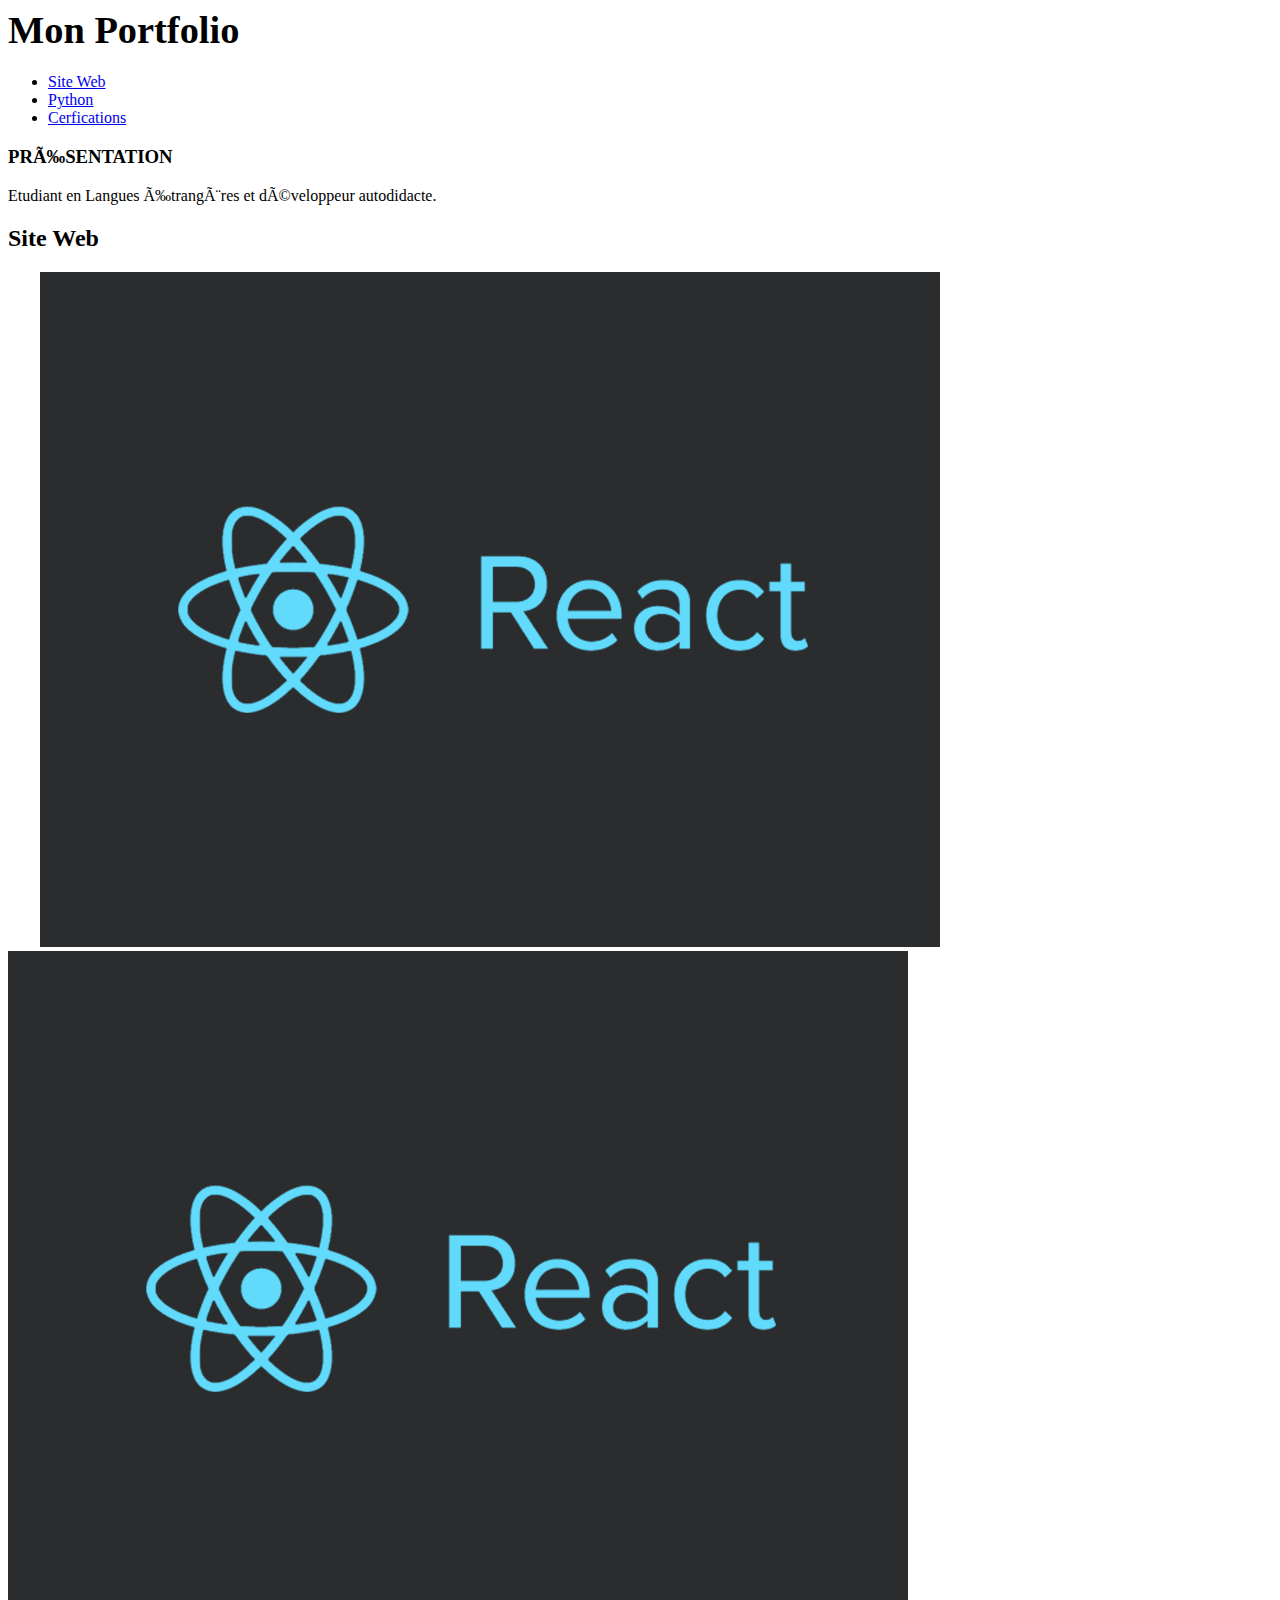
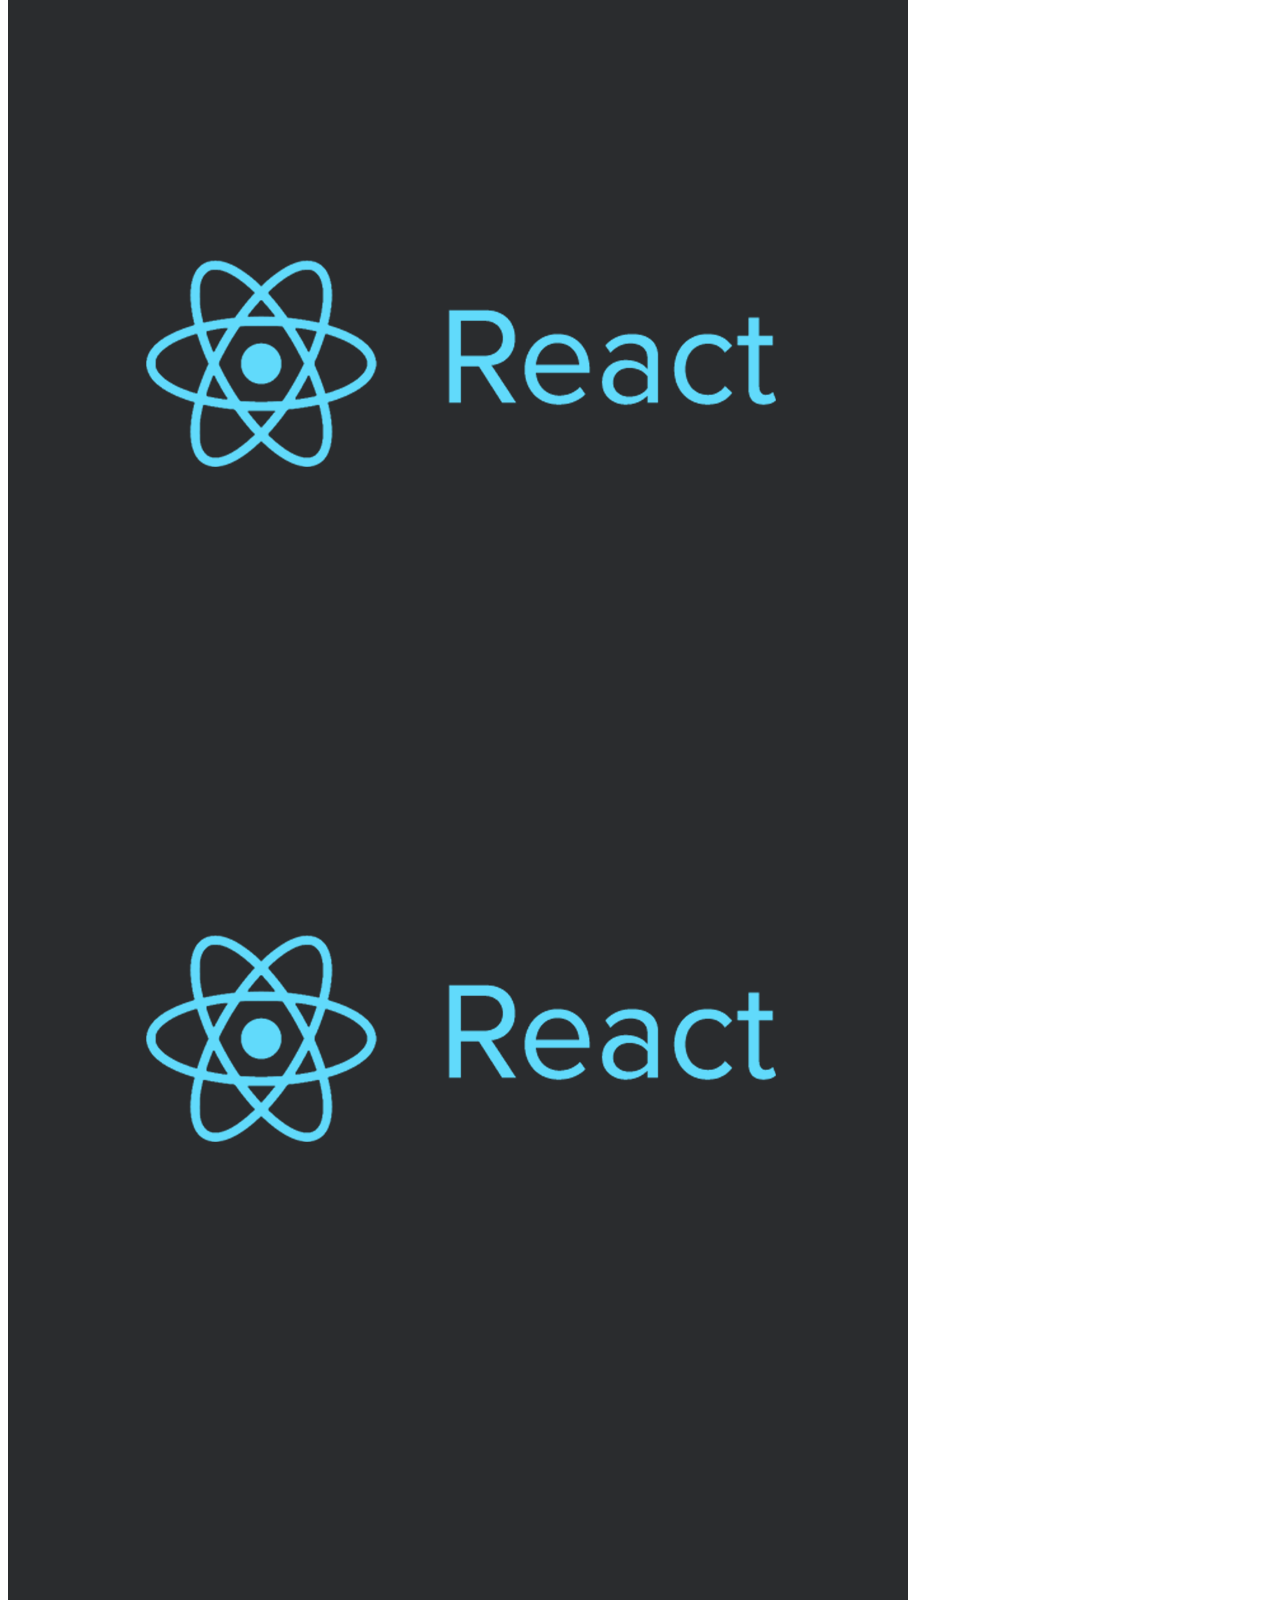
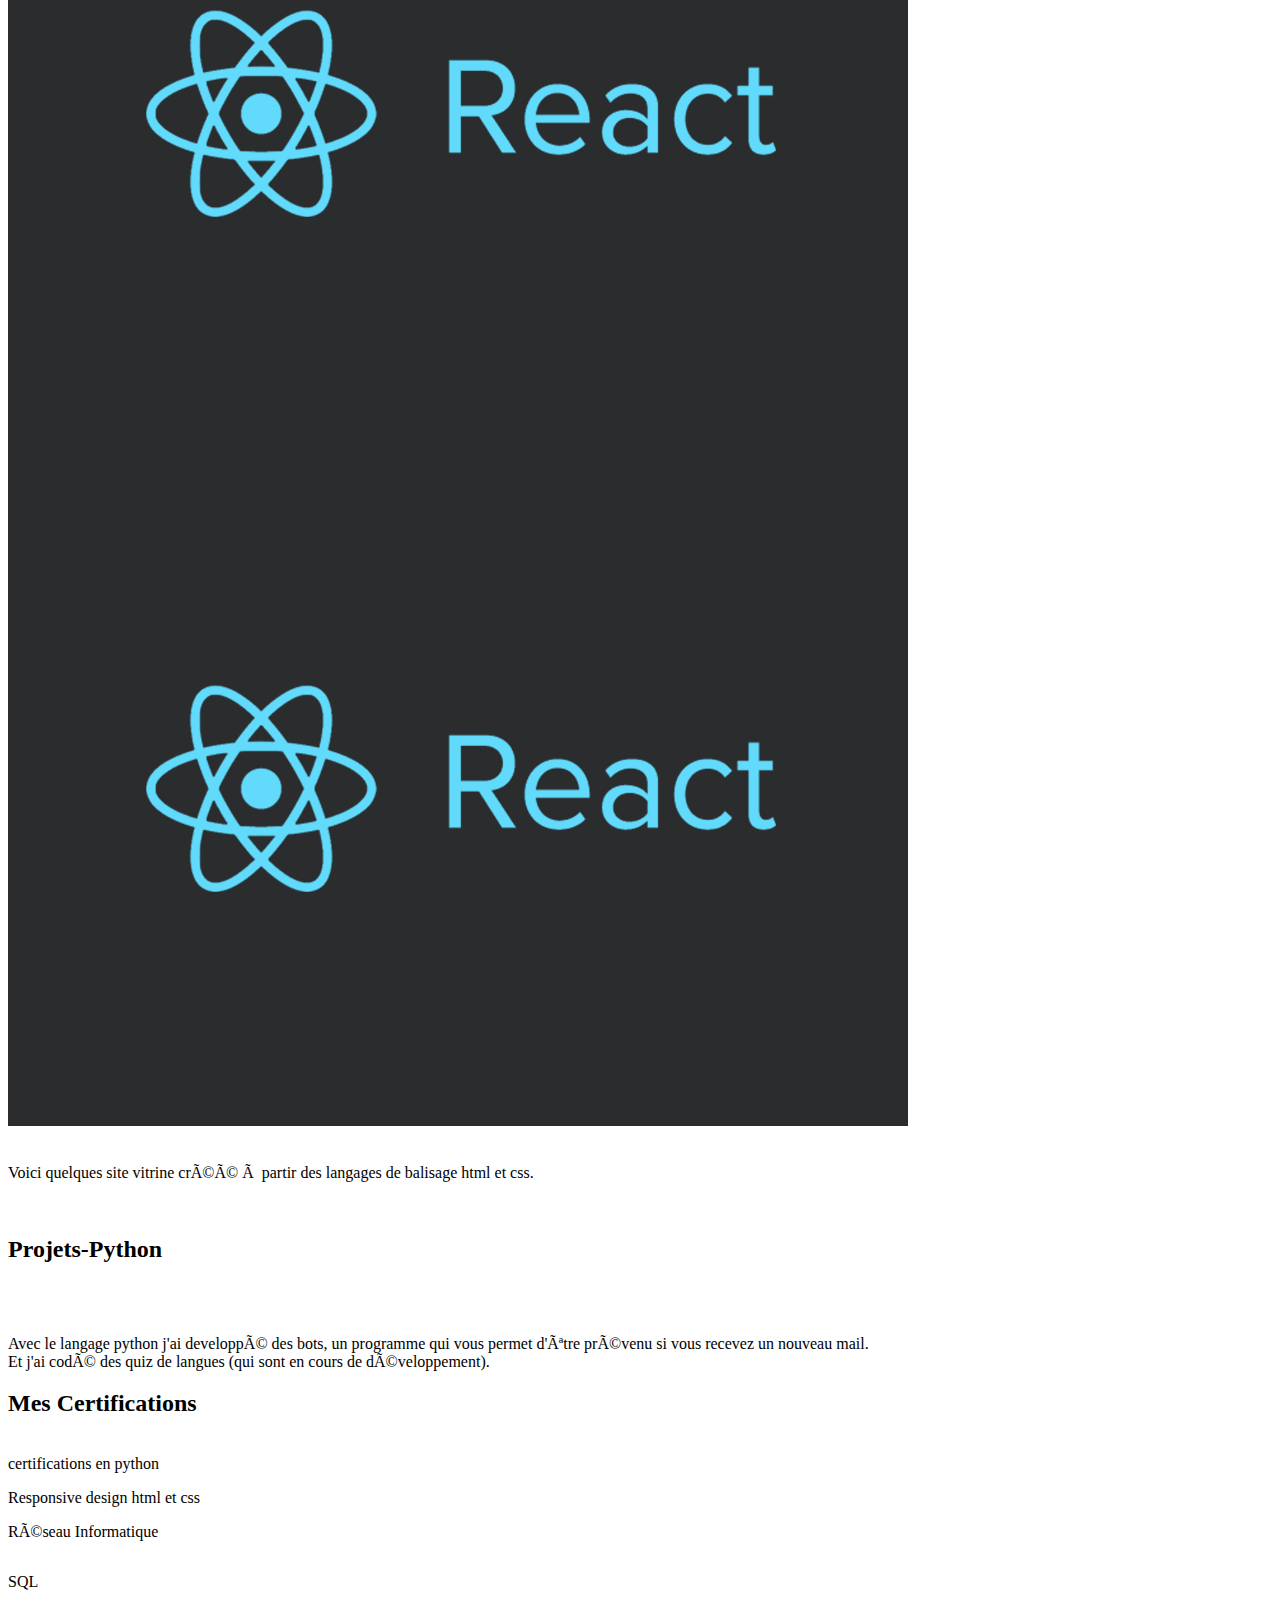
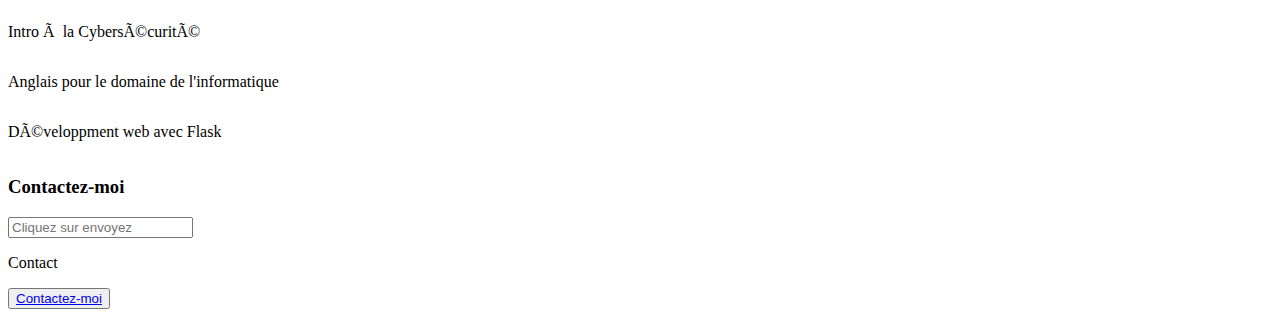
==== index.html @ ebfb27ee "Update index.html" ====
<!DOCTYPE html lang="fr">
  <head>
    <link rel="stylesheet" href="style.css"
    <meta charset="utf-8">
    <link rel="preconnect" href="https://fonts.googleapis.com">
    <link rel="preconnect" href="https://fonts.gstatic.com" crossorigin>
    <h1 id="titre"><big><strong>Mon Portfolio</strong></big></h1>
  </head>
 
   <nav id="navbar">
    <ul>
      <li class="item"><a href="#site-web">Site Web</a></li>
      <li class="item"><a href="#projets-python">Python</a></li>
      <li class="item"><a href="#certifications">Cerfications</a></li>
    </ul>
  </nav>
  </header>
  <body>

  <section class="intro">
    <h3>PRÉSENTATION</h3>
    <p>Etudiant en Langues Étrangères et développeur autodidacte.<br />
   </p>
  </section>
   
  <section>

  <div>
   <h2 id="site-web">Site Web</h2>
    <a href="site CV/index.html"><img src="htmlcss.png" alt=""/></a>
   <a href="Tourisme-Paris/index.html"><img src="htmlcss.png" alt=""/></a>
   <a href="vacances/index.html"><img src="htmlcss.png" alt=""/></a>
   <a href="Magasin/index.html"><img src="htmlcss.png" alt=""/></a>
   <a href="Tourismo Mexico/index.html"><img src="htmlcss.png" alt=""/></a>
   <a href="https://monumentoshispanos.000webhostapp.com/"><img src="htmlcss.png" alt=""/></a>
    <a href="US Tourism/index.html"><img src="htmlcss.png" alt=""/></a>
    <a href="petition_html_css/index.html"><img src="htmlcss.png" alt=""/></a>

    <a href="https://github.com/armadne/1_to_do_list_JS_REACT"><img src="react.png"/></a>
    <a href="https://github.com/armadne/2_petition_js_simple_react"><img src="react.png"/></a>
    <a href="https://github.com/armadne/3_Register_class_React_JS"><img src="react.png"/></a>
    <a href="https://github.com/armadne/4_forum_chat_js_react"><img src="react.png"/></a>
    <a href="https://github.com/armadne/5_reserver_salle_de_travail"><img src="react.png"/></a>
    <a href="https://github.com/armadne/6_authentification_react_JS"><img src="react.png"/></a>

    
     <a href="https://github.com/armadne/petition_php"><img src="php_img_1.jpg" alt=""/></a>
     <a href="https://github.com/armadne/site_quiz_php"><img src="php_img_1.jpg" alt=""/></a>
    
   <p> <strong></strong><br/>
Voici quelques site vitrine créé à partir des langages de balisage html et css.<br/>
 </p><br/>
    
  </div>

  <div>
   <h2 id="projets-python">Projets-Python</h2>
   <a href="generateur_mdp.py"><img src="python.jpg" alt=""/></a>
   <a href="direction_spanish-quiz.py"><img src="python.jpg" alt=""/></a>
   <a href="bot_louvre/louvre.py"><img src="python.jpg" alt=""/></a>
   <a href="bot_outlook/bot_outlook.py"><img src="python.jpg" alt=""/></a>
   <a href="bot_eiffel/Eiffel.py"><img src="python.jpg" alt=""/></a>
   <a href="https://github.com/armadne/quiz-russe"><img src="python.jpg" alt=""/></a>
   <a href="https://github.com/armadne/quiz_english"><img src="python.jpg" alt=""/></a>
   <a href=" https://github.com/armadne/easy_check_with_phone_number"><img src="python.jpg" alt=""/></a>

    
    <a href="https://github.com/armadne/astro_site"><img src="flask_img.png" alt=""/></a>
    <a href="https://github.com/armadne/flask_py_petition_fini"><img src="flask_img.png" alt=""/></a>
    <a href="https://github.com/armadne/quiz_python__flask_py_fini"><img src="flask_img.png" alt=""/></a>
    <a href="https://github.com/armadne/display_items_py_flask_fini"><img src="flask_img.png" alt=""/></a>
    <a href="https://github.com/armadne/book_work_room_py_flask_fini"><img src="flask_img.png" alt=""/></a>
    <a href="https://github.com/armadne/add_comments_py_flask_fini"><img src="flask_img.png" alt=""/></a>
      <a href="https://github.com/armadne/auth_py_flask_fini_with_css"><img src="flask_img.png" alt=""/></a>
    <a href="https://github.com/armadne/sitio_hispanohablantes"><img src="flask_img.png" alt=""/></a>
     
   <p> <strong></strong><br/>
Avec le langage python j'ai developpé des bots, un programme qui vous permet d'être prévenu si vous recevez un nouveau mail.<br/>
 Et j'ai codé des quiz de langues (qui sont en cours de développement).</br> 
</p>
  </div>

  <div>
   <h2 id="certifications">Mes Certifications</h2>
   <p> <strong></strong><br/>
 certifications en python</br></p>
<a href="python-bases-avancées.pdf"><img src="certif.jpg" alt=""/></a><br/>
    <a href="python_micro.pdf"><img src="certif.jpg" alt=""/></a><br/>
Responsive design html et css<br/>
<a href="htmlcss-certif.png"><img src="certif.jpg" alt=""/></a>
<p>Réseau Informatique</p>
<a href="ipv6.pdf"><img src="certif.jpg" alt=""/></a>
<p>SQL</p>
<a href="bc29b5c1-c541-4900-8bda-4e308a332d90.pdf"><img src="certif.jpg" alt=""/></a>
    <p>Intro à la Cybersécurité</p>
<a href="Introduction_to_Cybersecurity_Badge20230817-28-httla1.pdf
"><img src="certif.jpg" alt=""/></a>
        <p>Anglais pour le domaine de l'informatique</p>
<a href="English_for_IT_1_Badge20230816-30-axn0ec.pdf"><img src="certif.jpg" alt=""/></a>
    <p>Développment web avec Flask</p>
<a href="Diploma_Flask_Python.pdf"><img src="certif.jpg" alt=""/></a>

  </div>

 
  </body>

  <footer id="contact">
   <textara cols="30" rows="60"></textara>
     <h3 class="contact">Contactez-moi</h3>
     <form method="post" action="page.html">
       <input type="text" max-lenght="100" placeholder="Cliquez sur envoyez"/>
     </form>
     <p>Contact</p>
     <button type="submit"><a href="https://fr.linkedin.com/in/madane-aroul-22066327b?original_referer=https%3A%2F%2Fwww.google.com%2F">Contactez-moi</a></button>
  </footer>
</html>
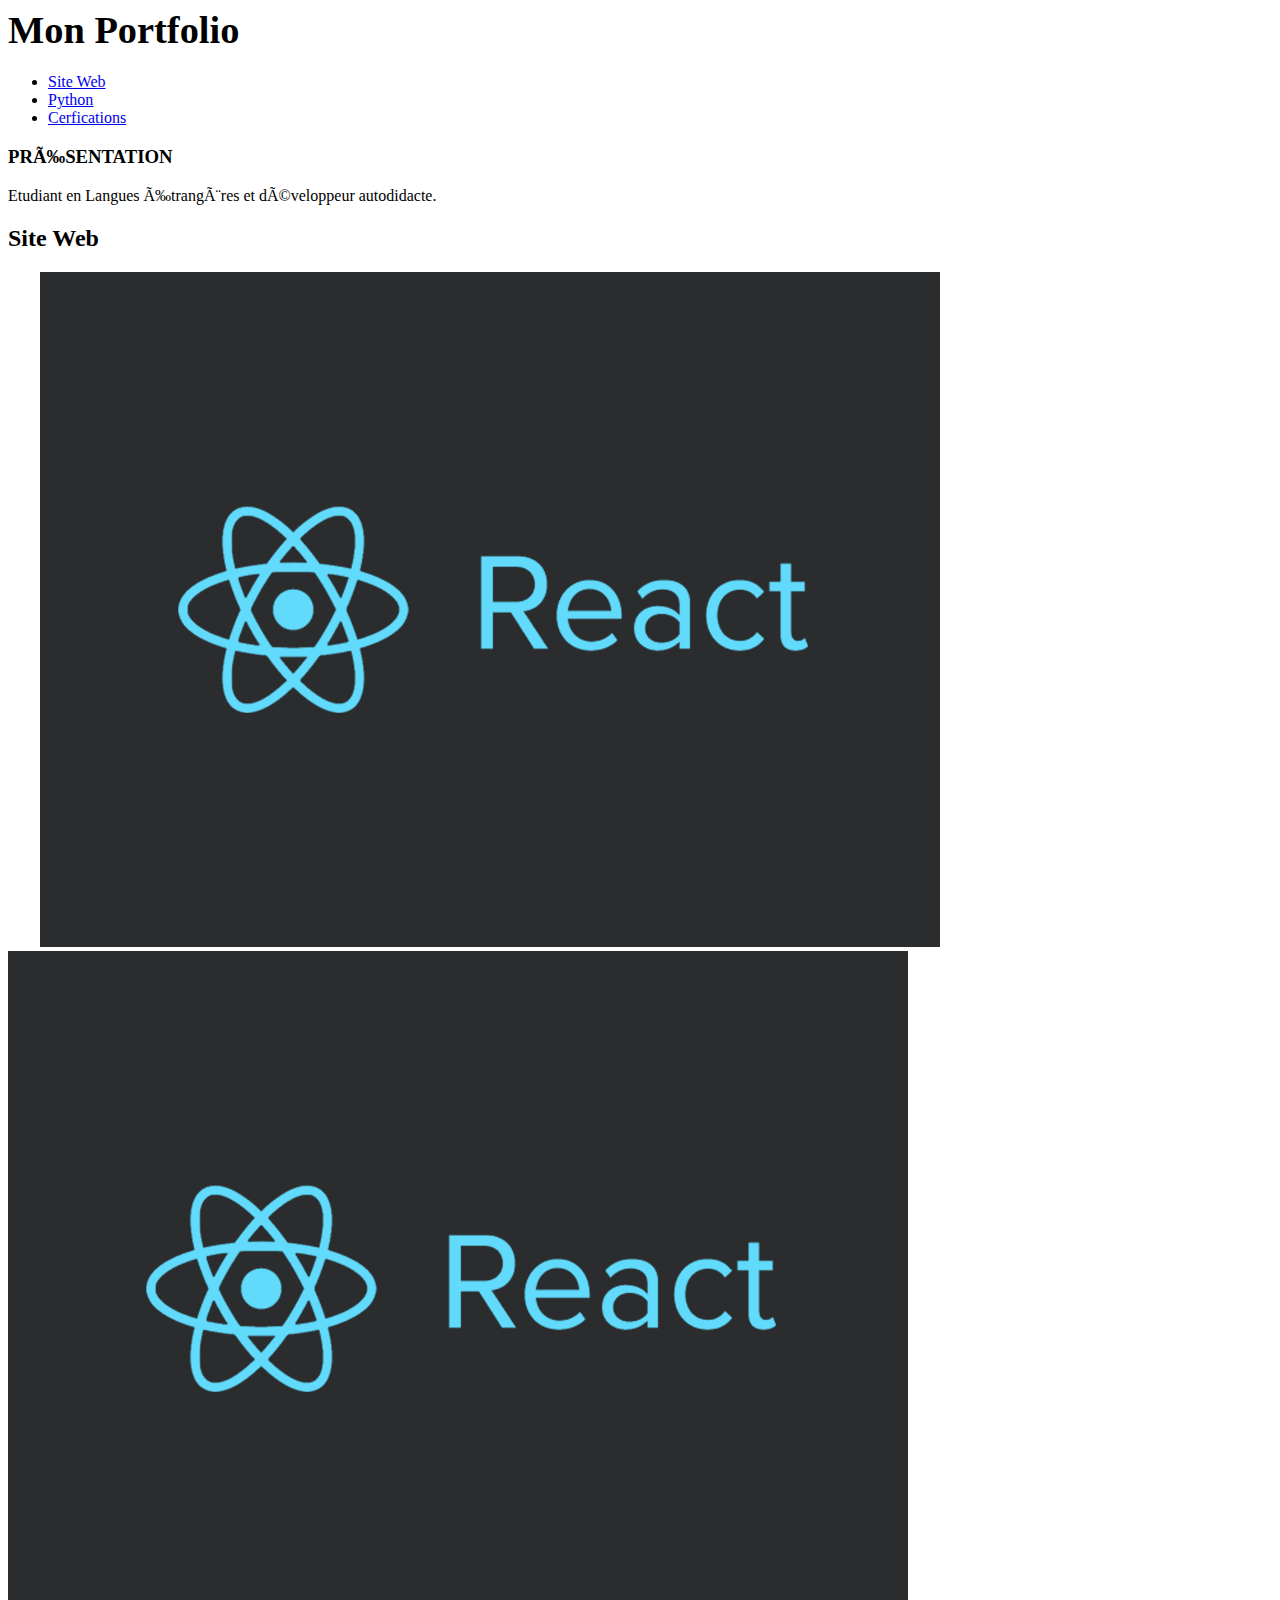
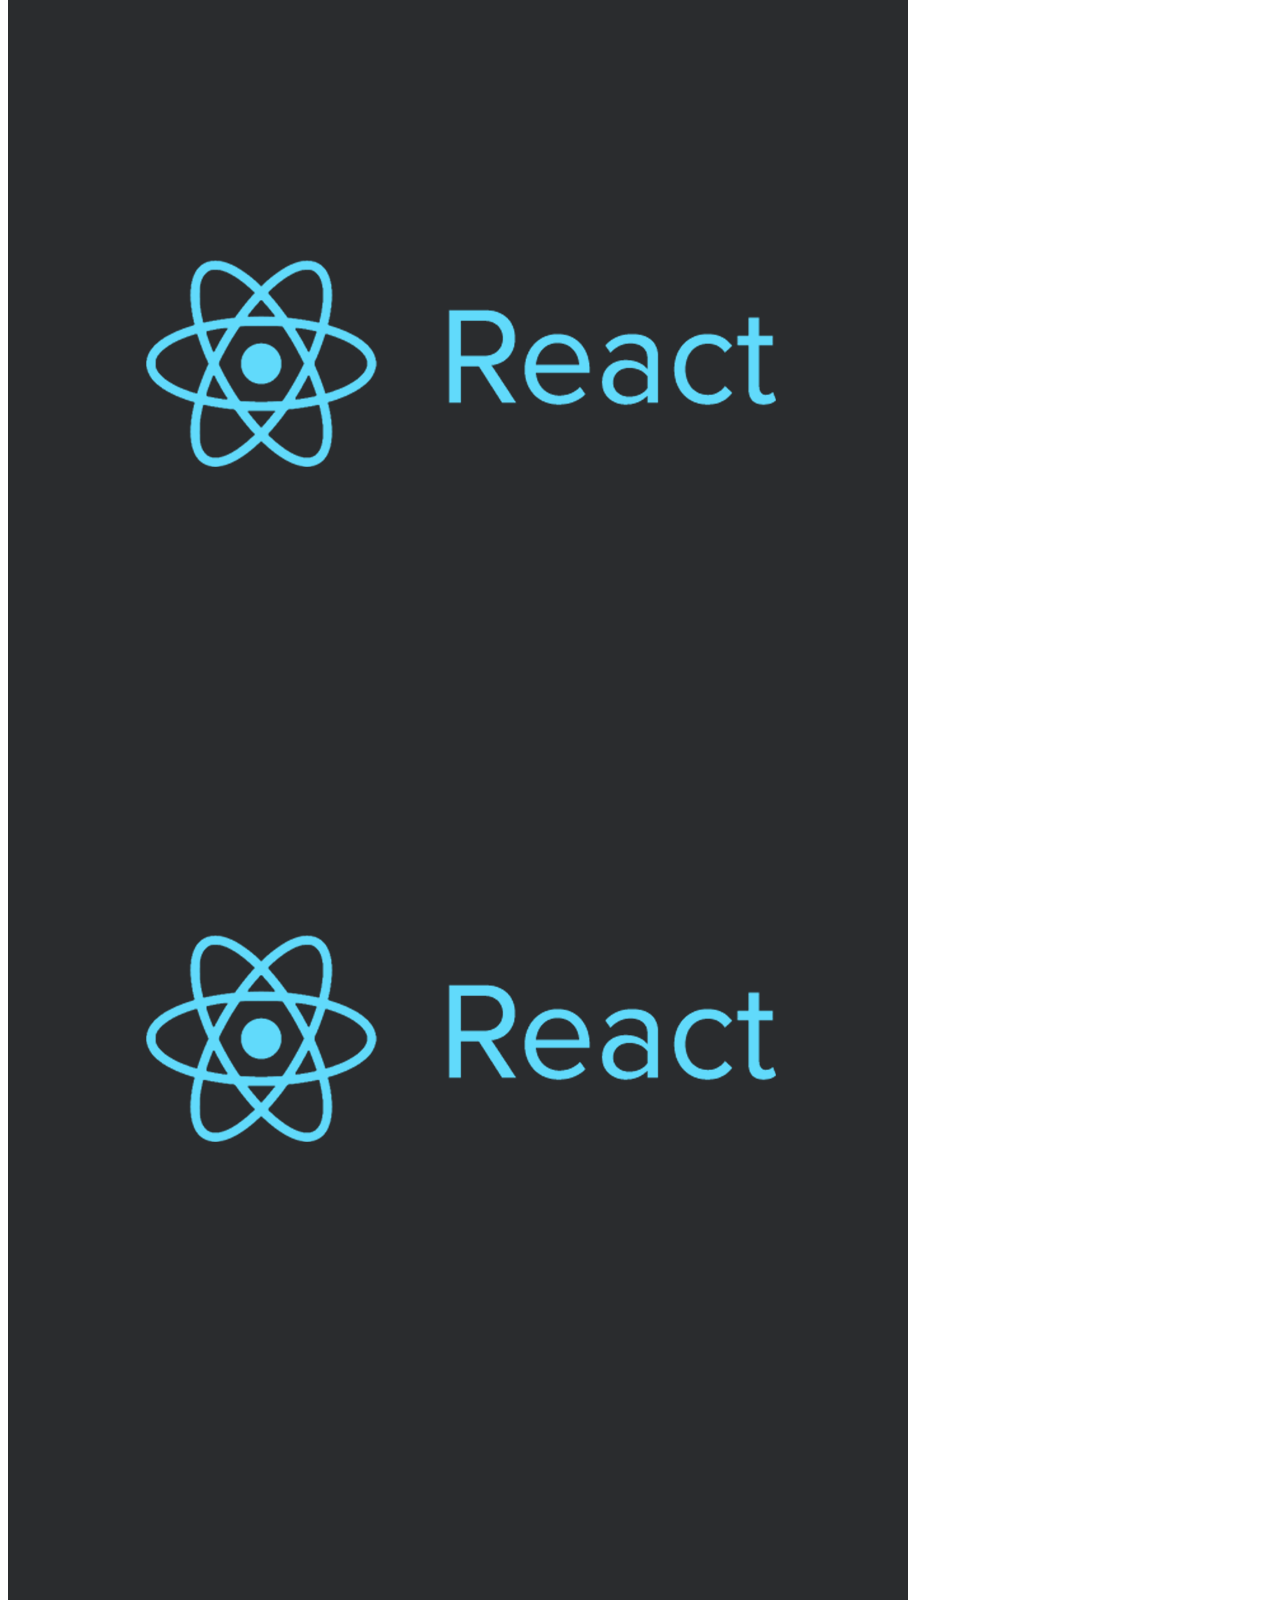
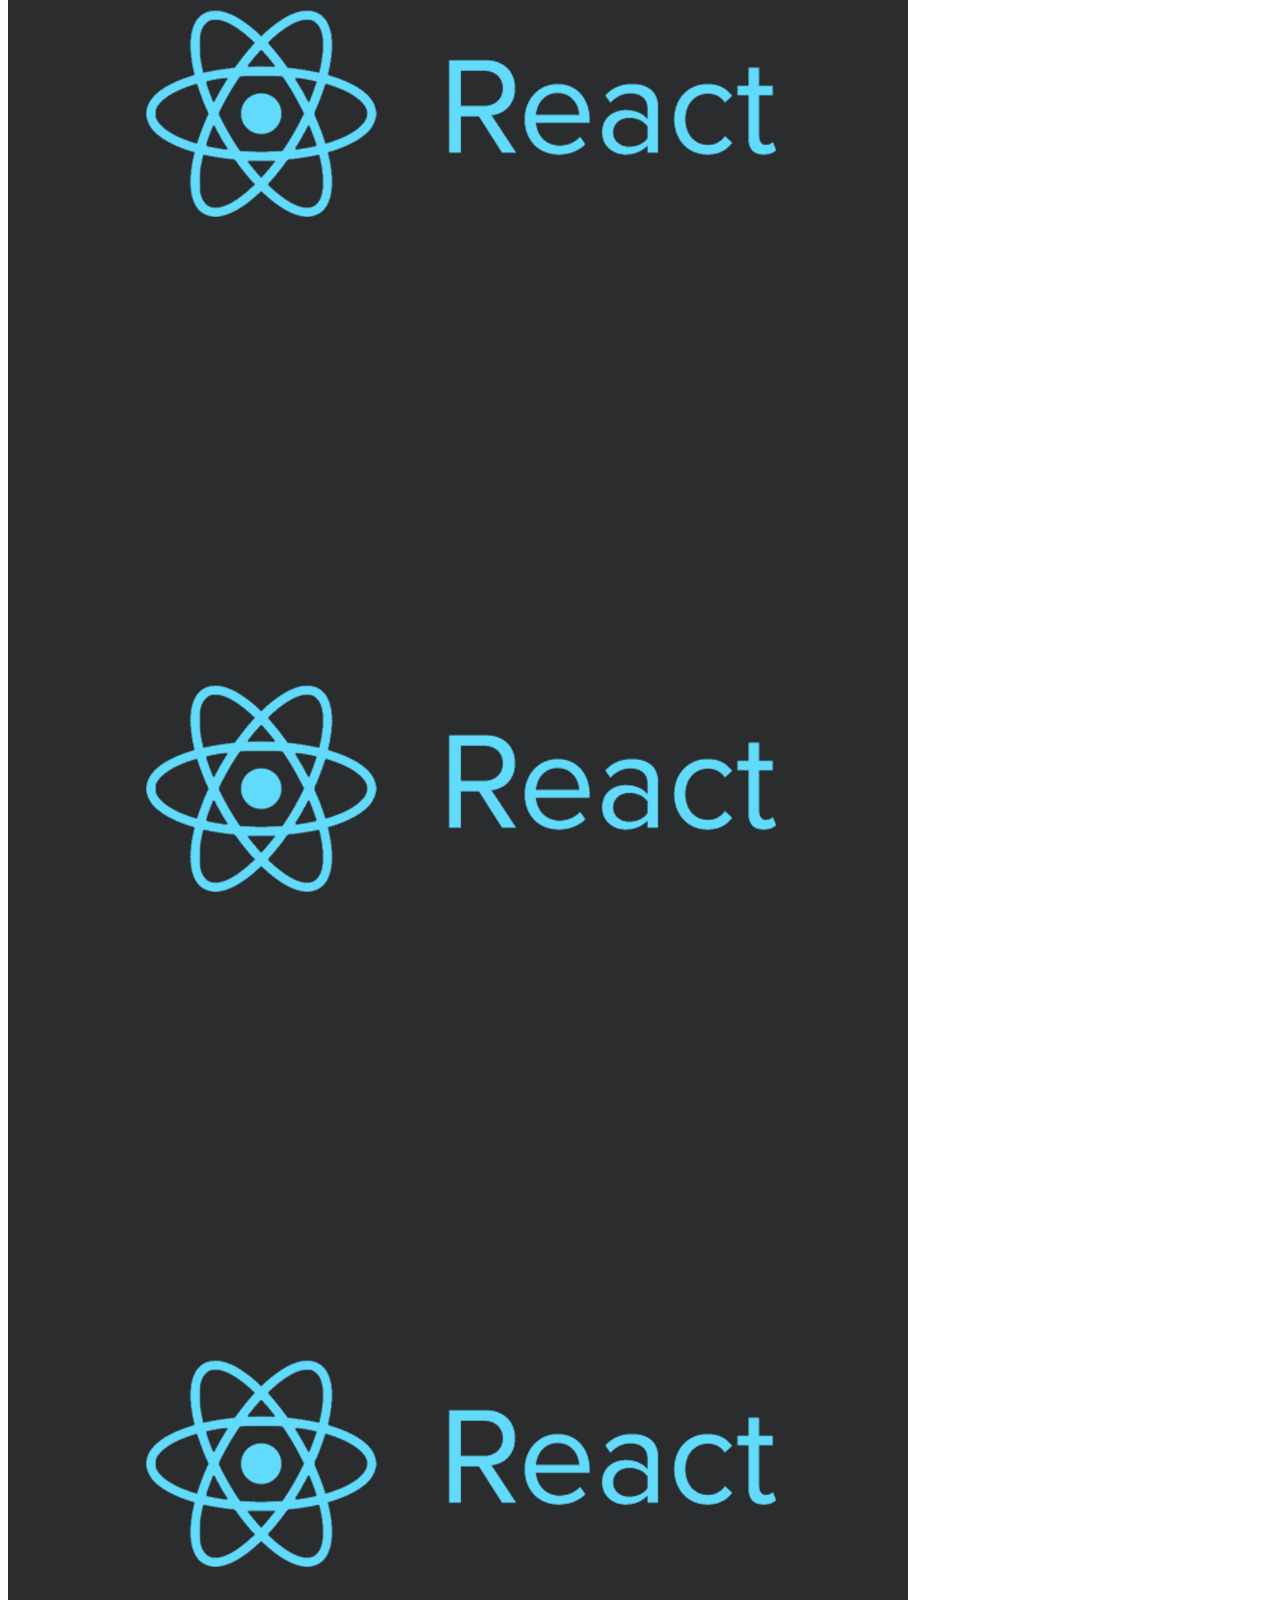
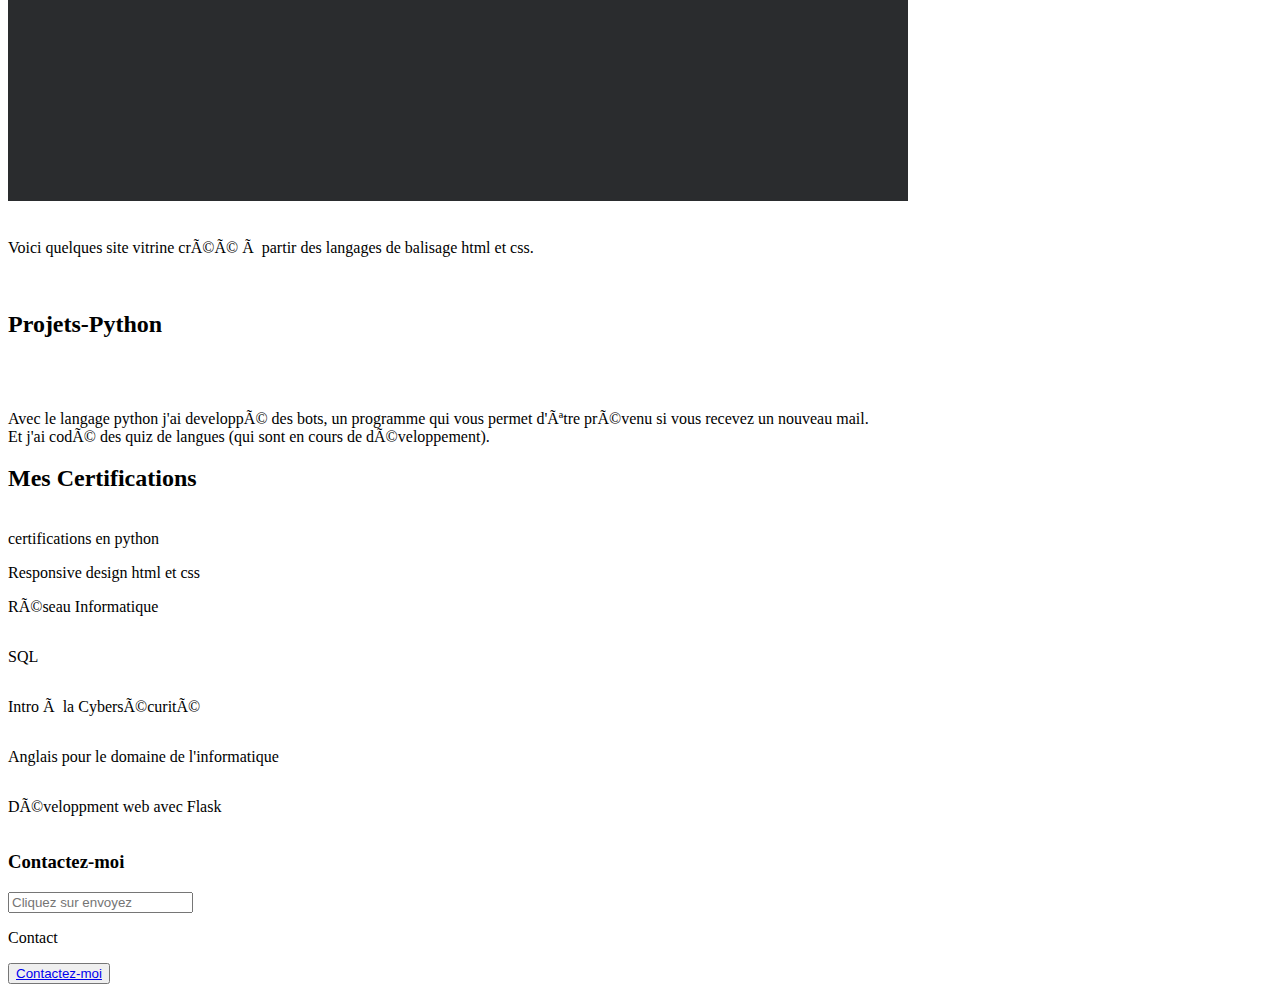
==== commit 0f6a947e: "Update index.html" ====
--- a/index.html
+++ b/index.html
@@ -42,7 +42,9 @@
     <a href="https://github.com/armadne/4_forum_chat_js_react"><img src="react.png"/></a>
     <a href="https://github.com/armadne/5_reserver_salle_de_travail"><img src="react.png"/></a>
     <a href="https://github.com/armadne/6_authentification_react_JS"><img src="react.png"/></a>
+    <a href="https://github.com/armadne/8_quiz_javascript_React"><img src="react.png"/></a>
 
+    
     
      <a href="https://github.com/armadne/petition_php"><img src="php_img_1.jpg" alt=""/></a>
      <a href="https://github.com/armadne/site_quiz_php"><img src="php_img_1.jpg" alt=""/></a>
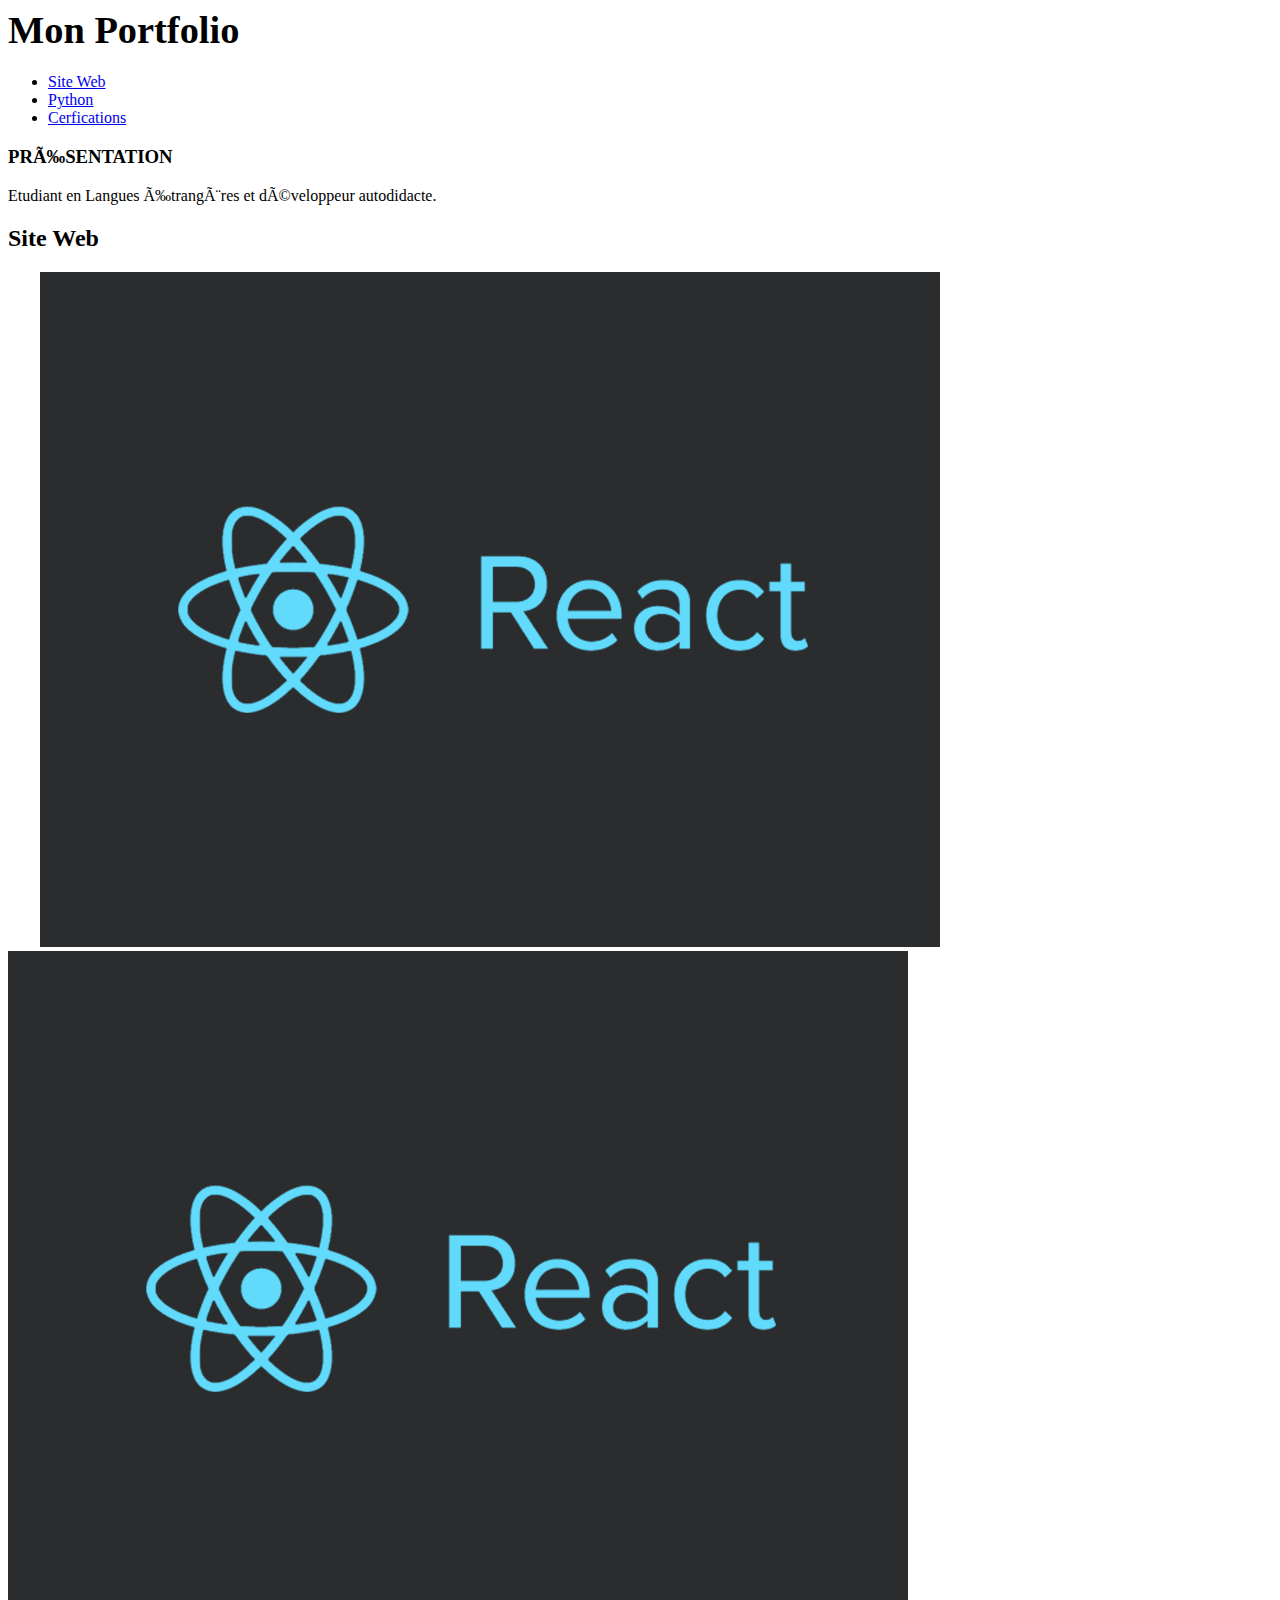
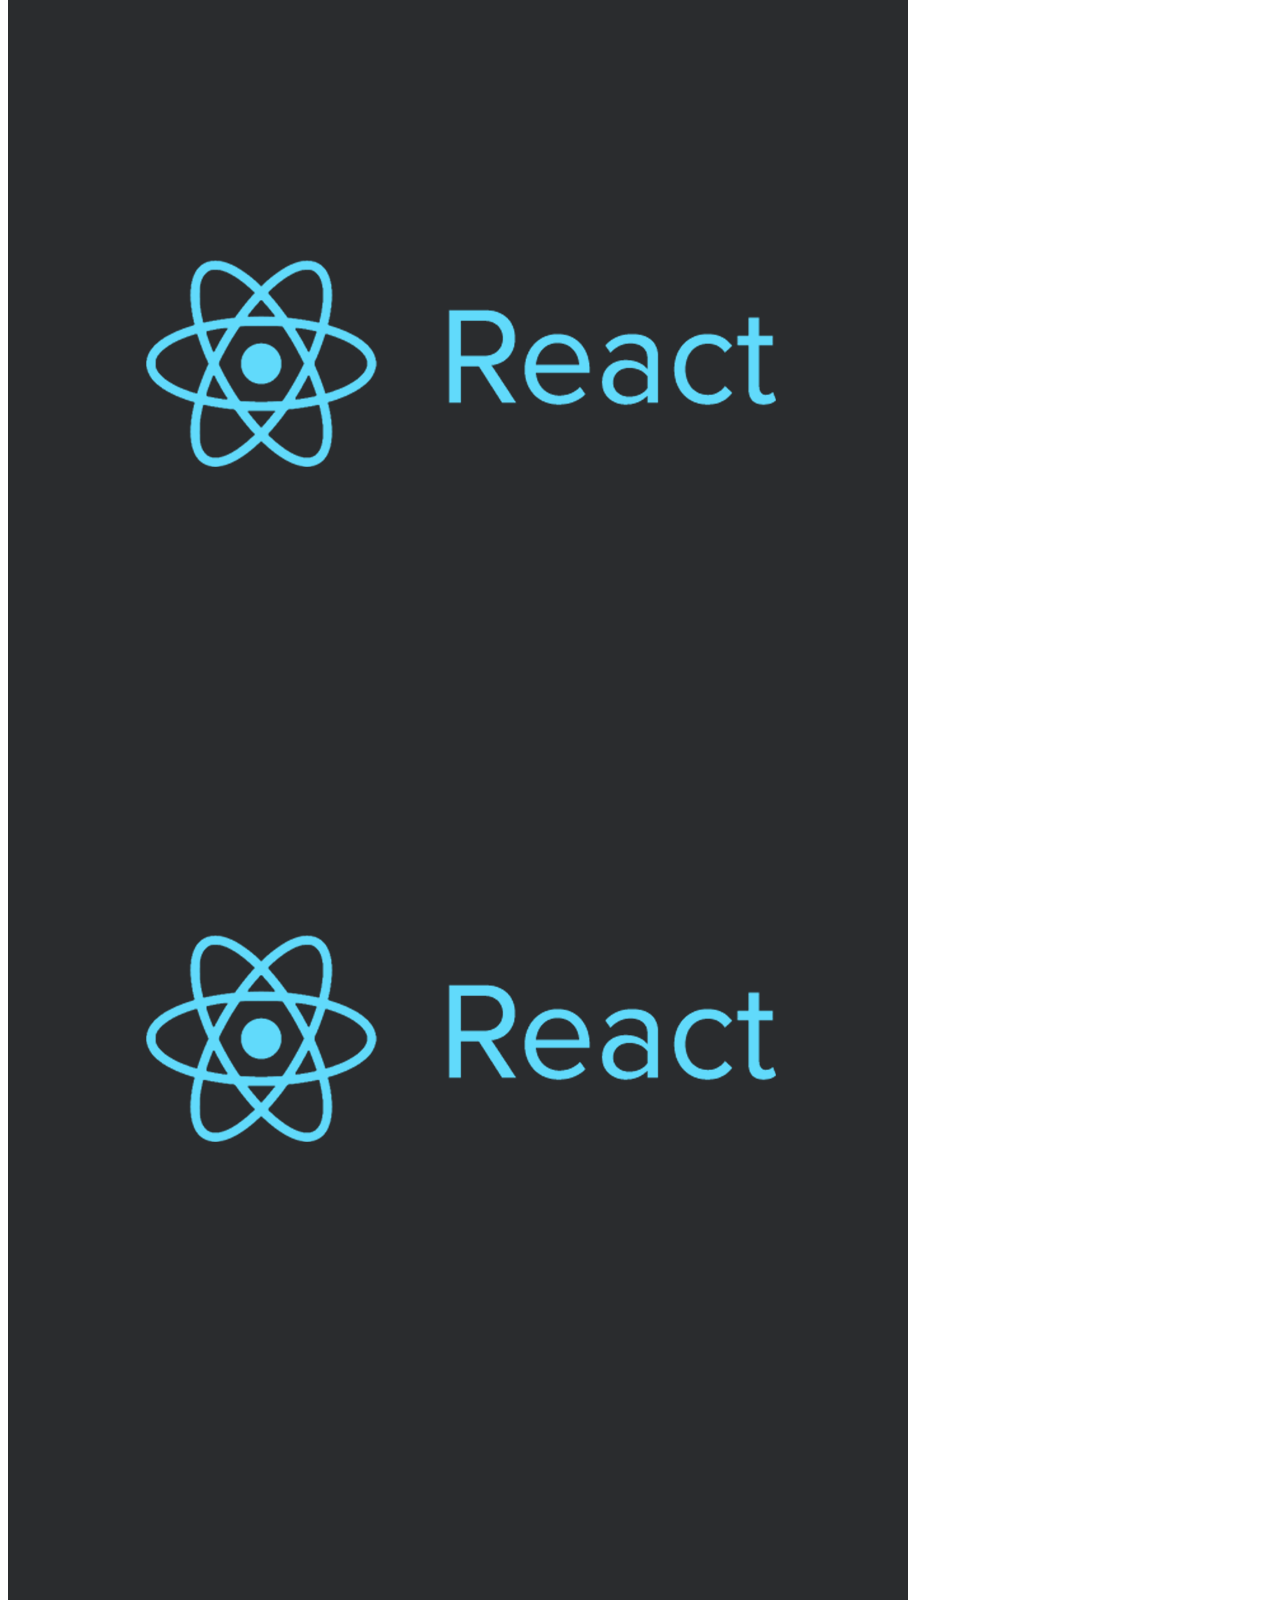
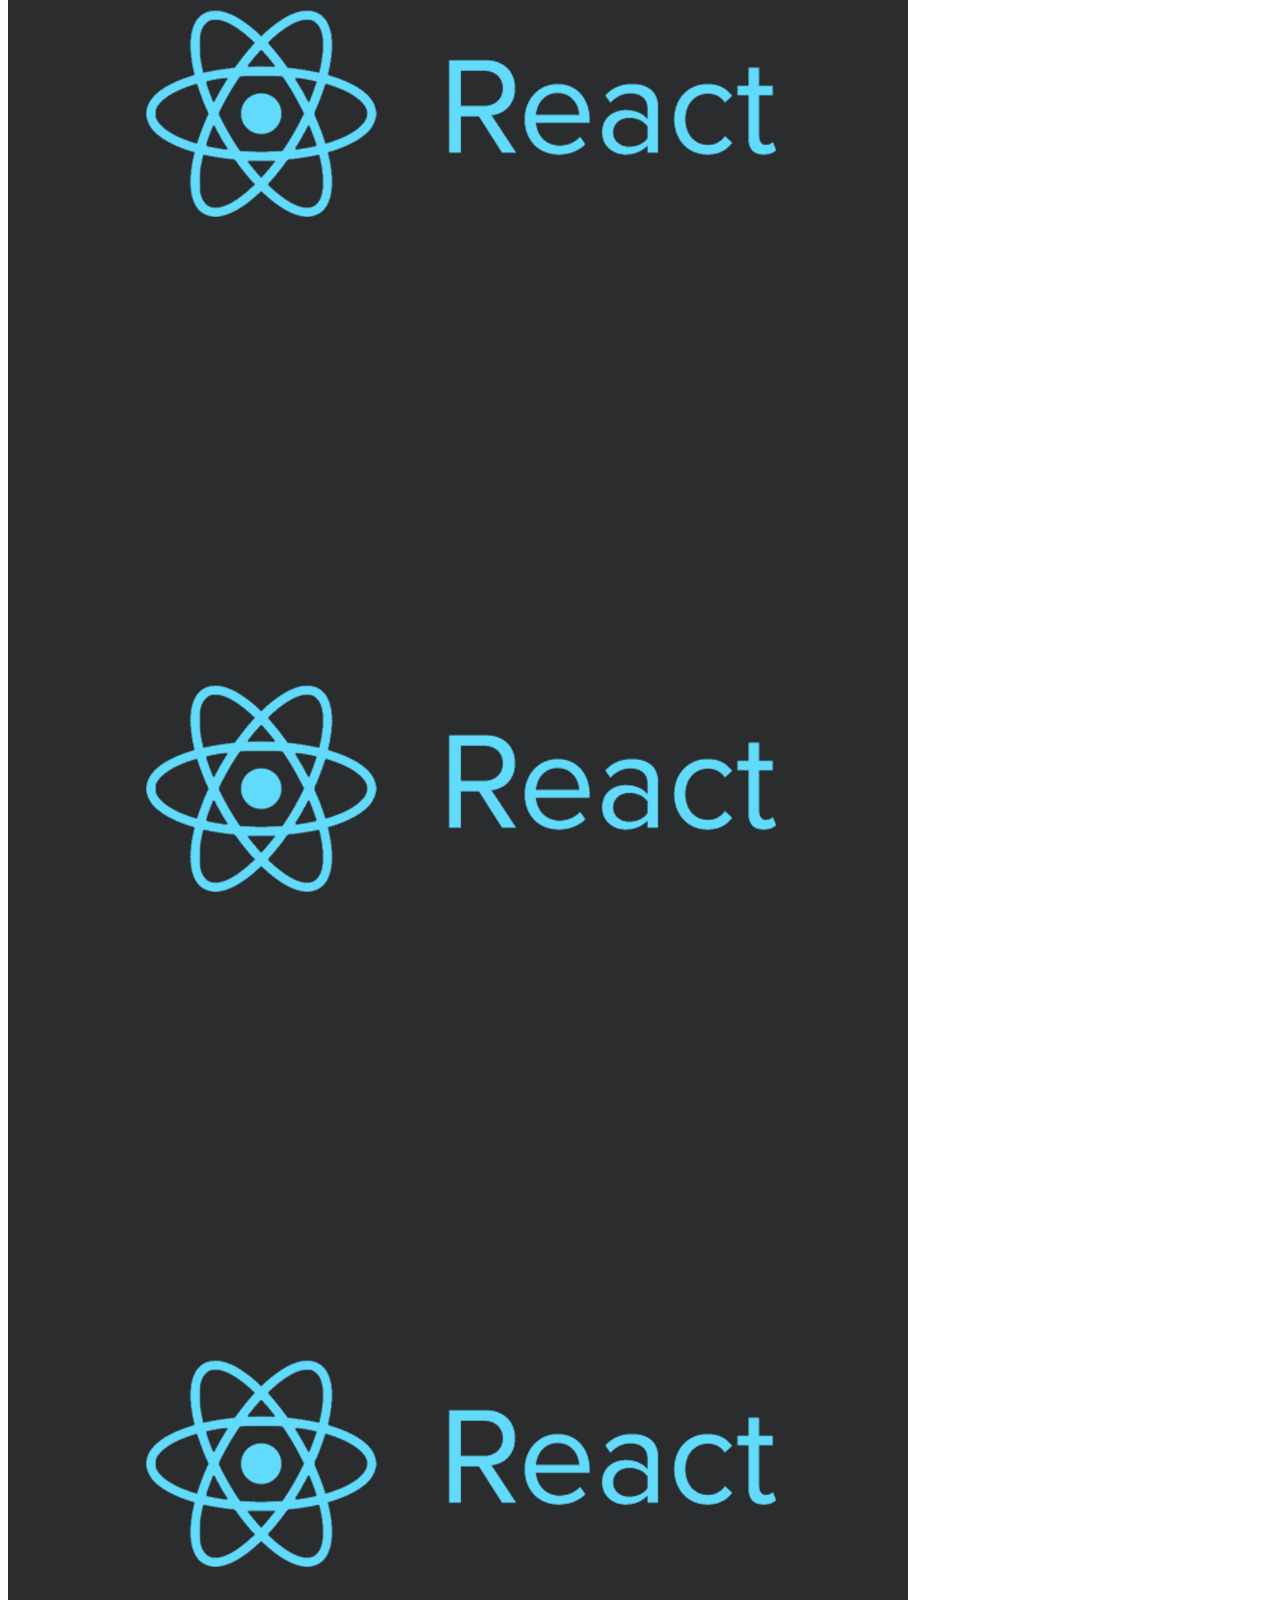
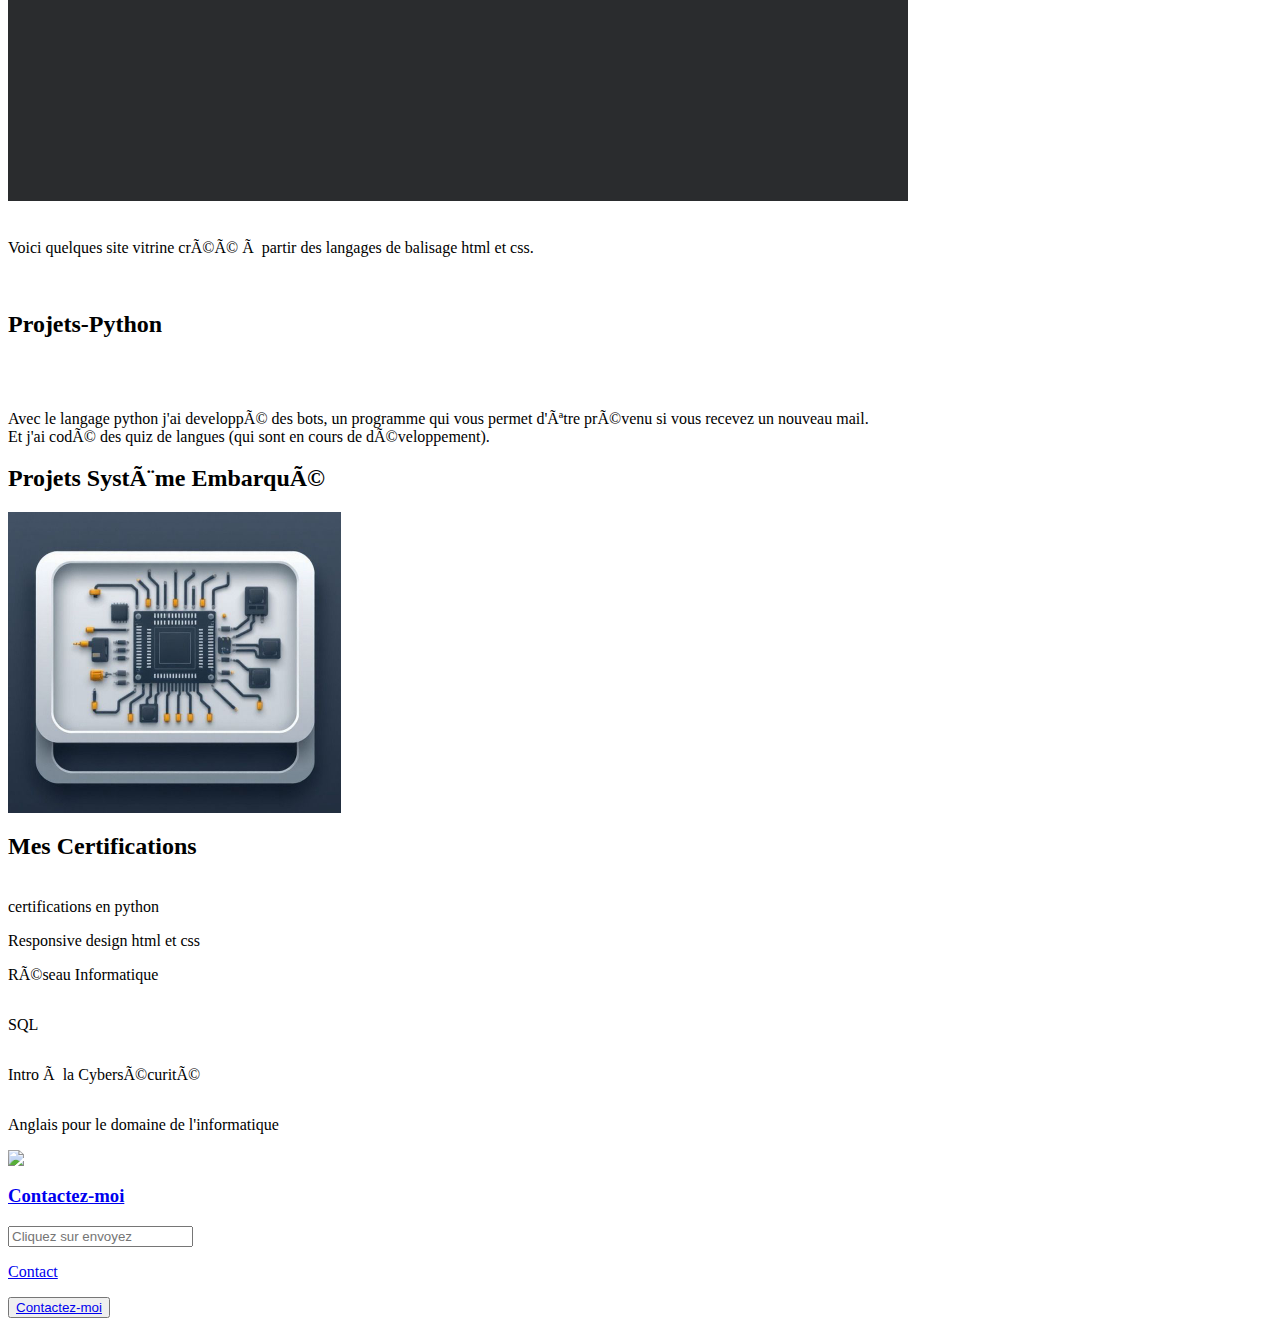
==== commit ced6d8ac: "Update index.html" ====
--- a/index.html
+++ b/index.html
@@ -57,6 +57,7 @@
 
   <div>
    <h2 id="projets-python">Projets-Python</h2>
+    
    <a href="generateur_mdp.py"><img src="python.jpg" alt=""/></a>
    <a href="direction_spanish-quiz.py"><img src="python.jpg" alt=""/></a>
    <a href="bot_louvre/louvre.py"><img src="python.jpg" alt=""/></a>
@@ -80,8 +81,18 @@
 Avec le langage python j'ai developpé des bots, un programme qui vous permet d'être prévenu si vous recevez un nouveau mail.<br/>
  Et j'ai codé des quiz de langues (qui sont en cours de développement).</br> 
 </p>
+
+
+    <h2>Projets Système Embarqué</h2>
+
+     <a href="1detecteur_luminosit_/1detecteur_luminosit_.ino"><img src="embedded.png" alt=""/></a>
+
+
+    
   </div>
 
+
+    
   <div>
    <h2 id="certifications">Mes Certifications</h2>
    <p> <strong></strong><br/>
@@ -98,9 +109,7 @@
 <a href="Introduction_to_Cybersecurity_Badge20230817-28-httla1.pdf
 "><img src="certif.jpg" alt=""/></a>
         <p>Anglais pour le domaine de l'informatique</p>
-<a href="English_for_IT_1_Badge20230816-30-axn0ec.pdf"><img src="certif.jpg" alt=""/></a>
-    <p>Développment web avec Flask</p>
-<a href="Diploma_Flask_Python.pdf"><img src="certif.jpg" alt=""/></a>
+<a href="English_for_IT_1_Badge20230816-30-axn0ec.pdf"><img src="certif.jpg" 
 
   </div>
 
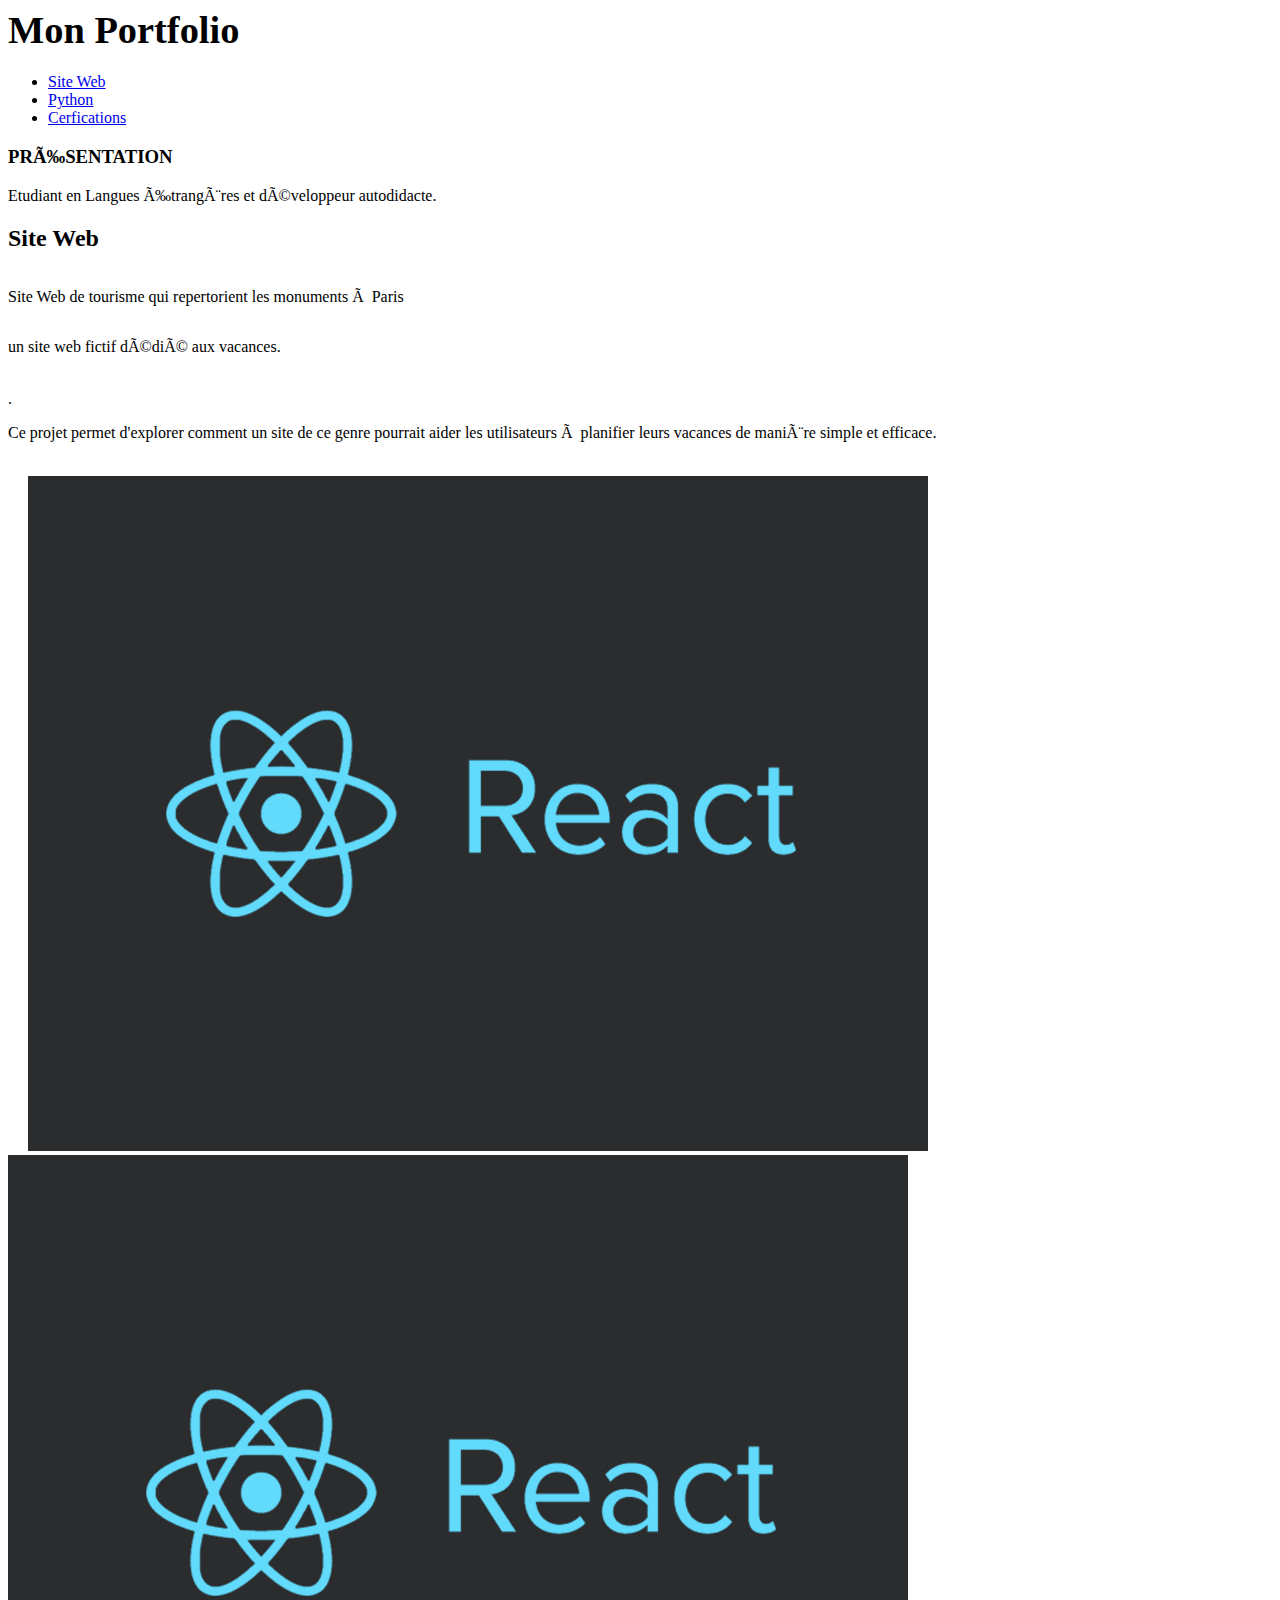
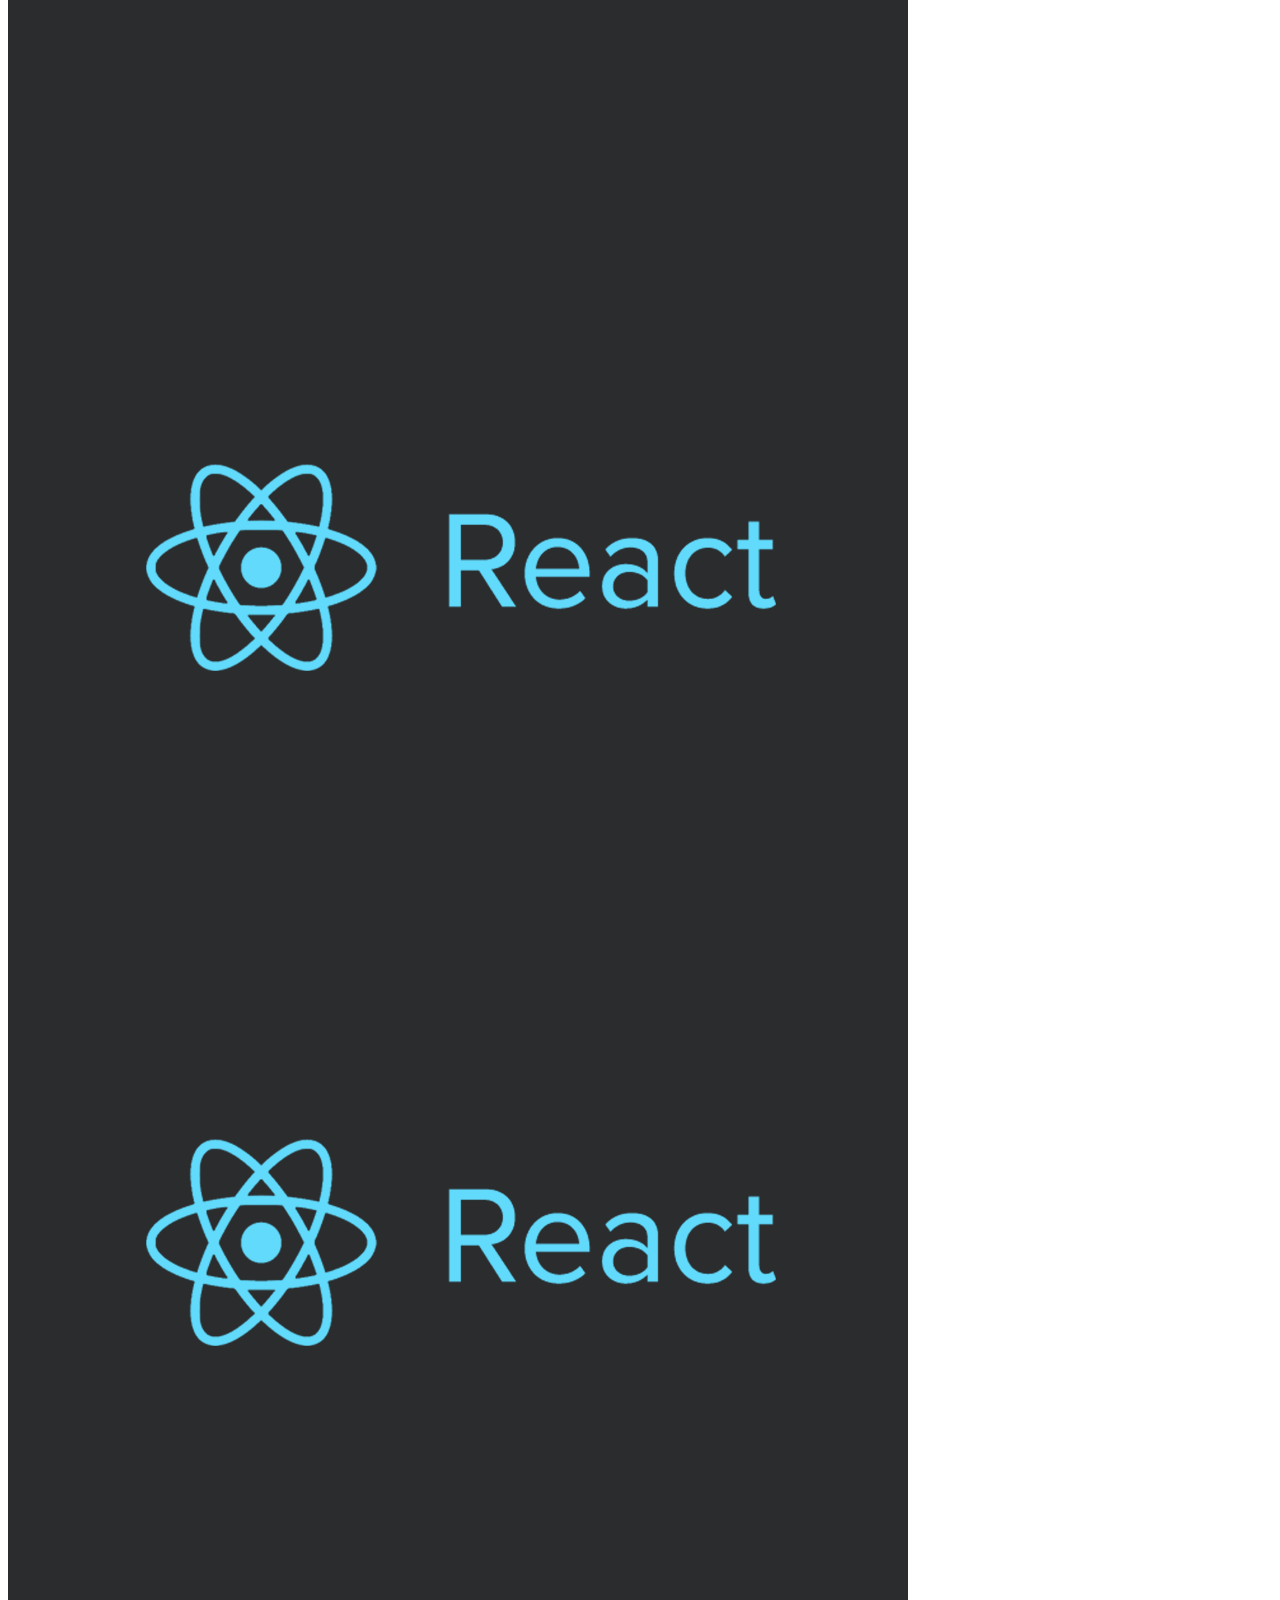
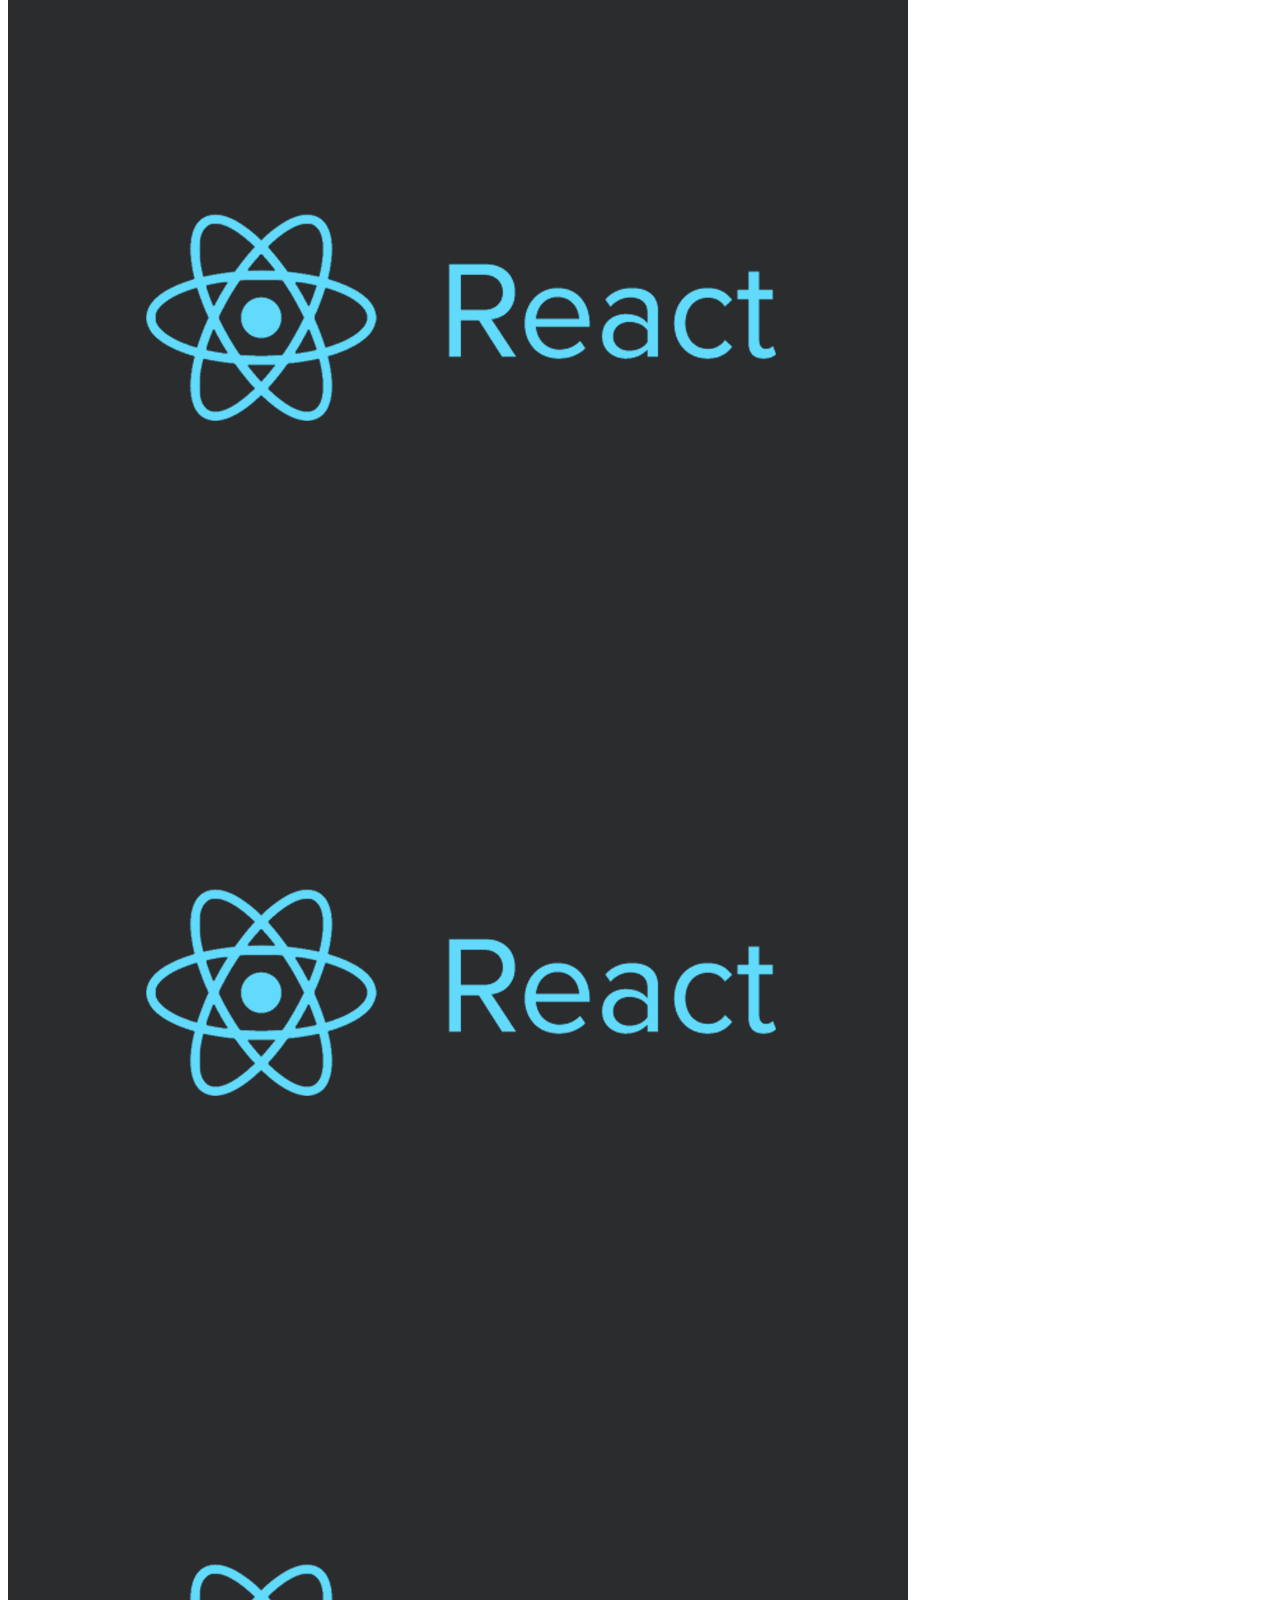
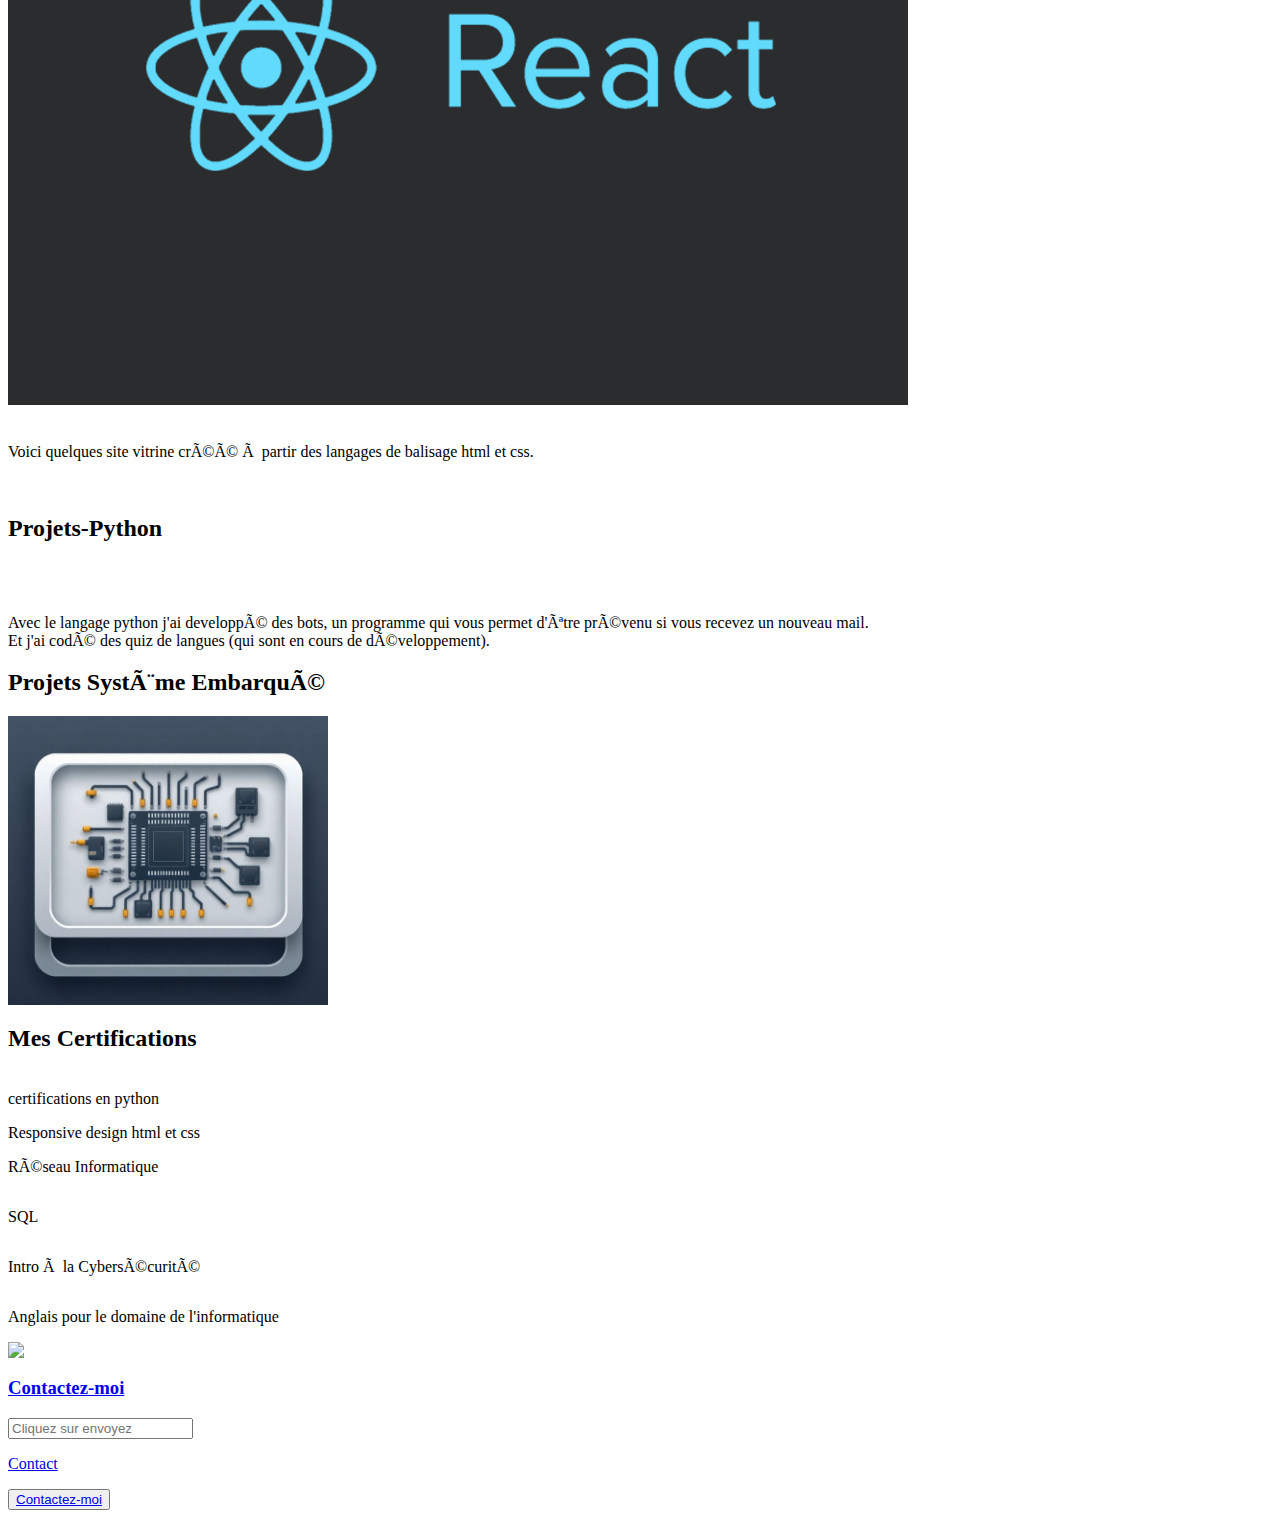
==== commit 50e3964a: "Update index.html" ====
--- a/index.html
+++ b/index.html
@@ -27,9 +27,16 @@
 
   <div>
    <h2 id="site-web">Site Web</h2>
-    <a href="site CV/index.html"><img src="htmlcss.png" alt=""/></a>
-   <a href="Tourisme-Paris/index.html"><img src="htmlcss.png" alt=""/></a>
+
+   <a href="Tourisme-Paris/index.html"><img src="htmlcss.png" alt=""/></a><br/>
+     <p>Site Web de tourisme qui repertorient les monuments à Paris</p>
+
+    
    <a href="vacances/index.html"><img src="htmlcss.png" alt=""/></a>
+
+    <p>un site web fictif dédié aux vacances.</p><br/>.
+    <p>Ce projet permet d'explorer comment un site de ce genre pourrait aider les utilisateurs à planifier leurs vacances de manière simple et efficace.</p><br/>
+    
    <a href="Magasin/index.html"><img src="htmlcss.png" alt=""/></a>
    <a href="Tourismo Mexico/index.html"><img src="htmlcss.png" alt=""/></a>
    <a href="https://monumentoshispanos.000webhostapp.com/"><img src="htmlcss.png" alt=""/></a>
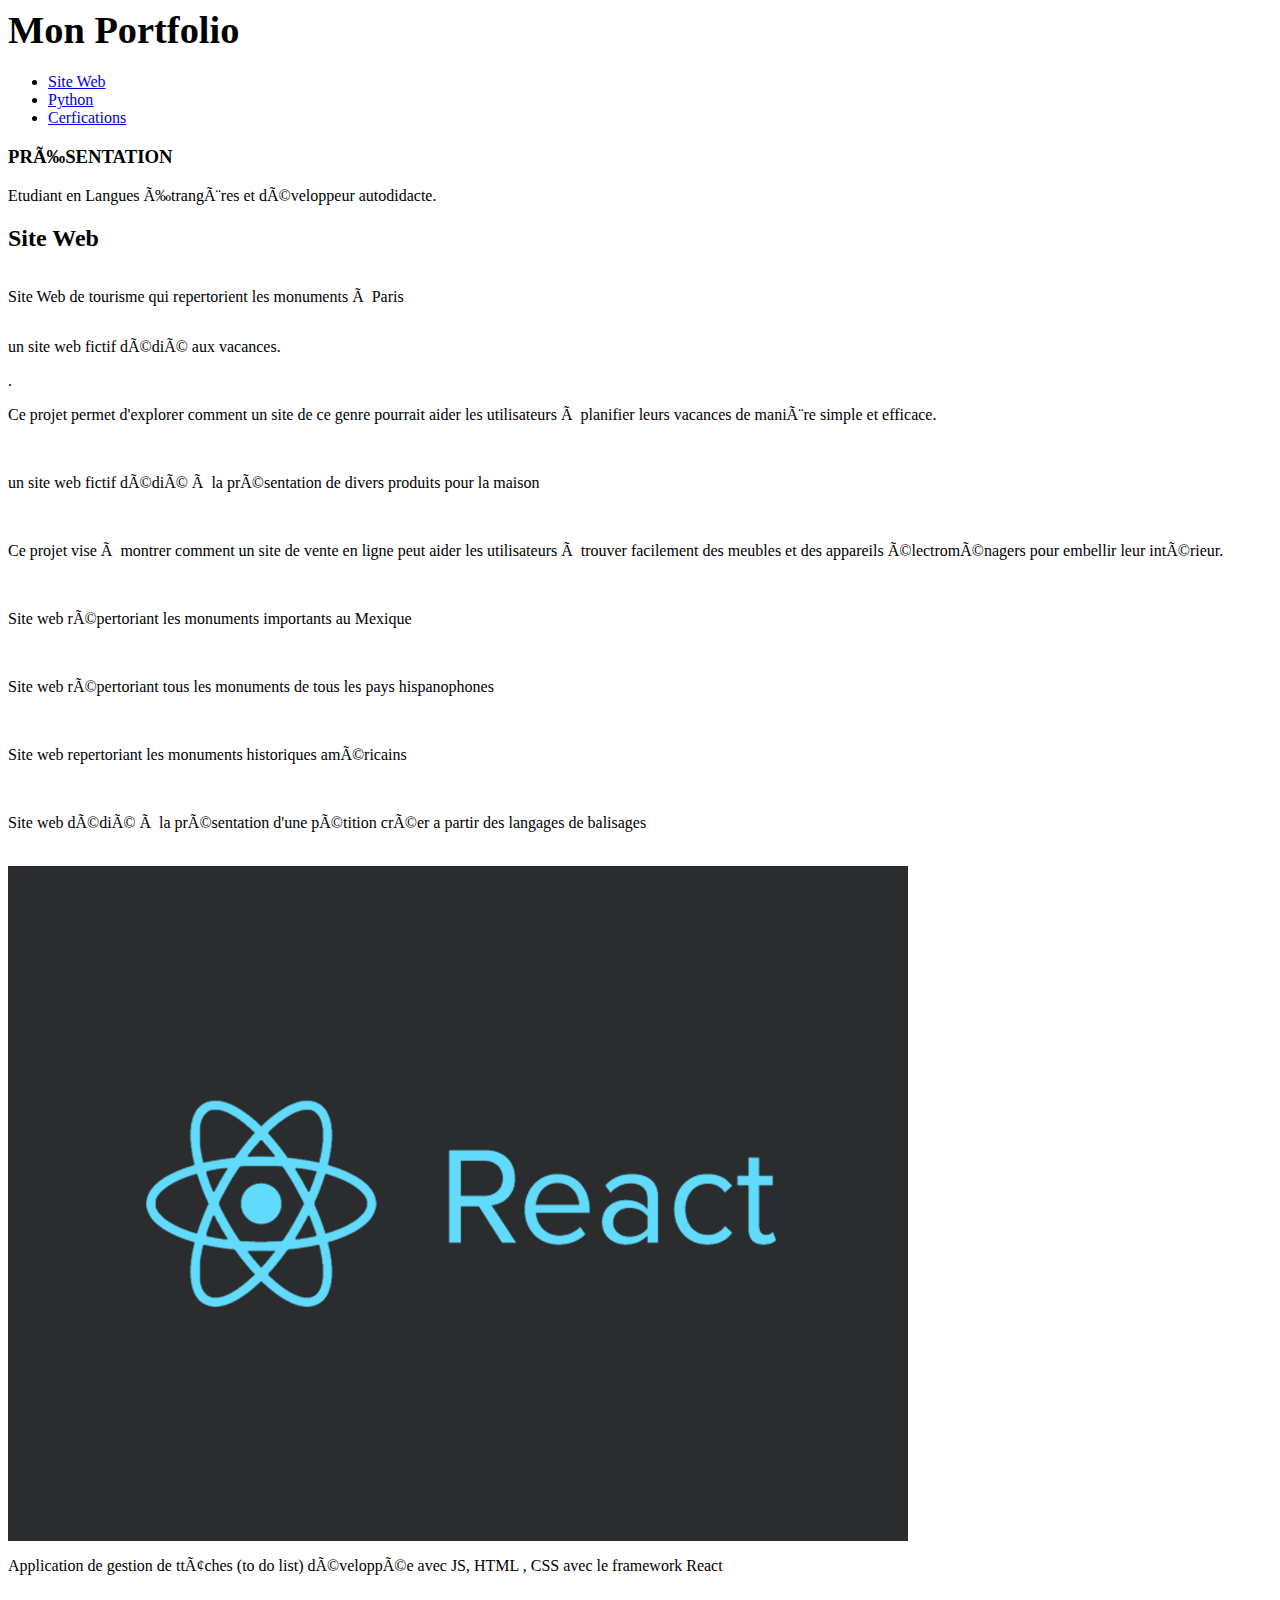
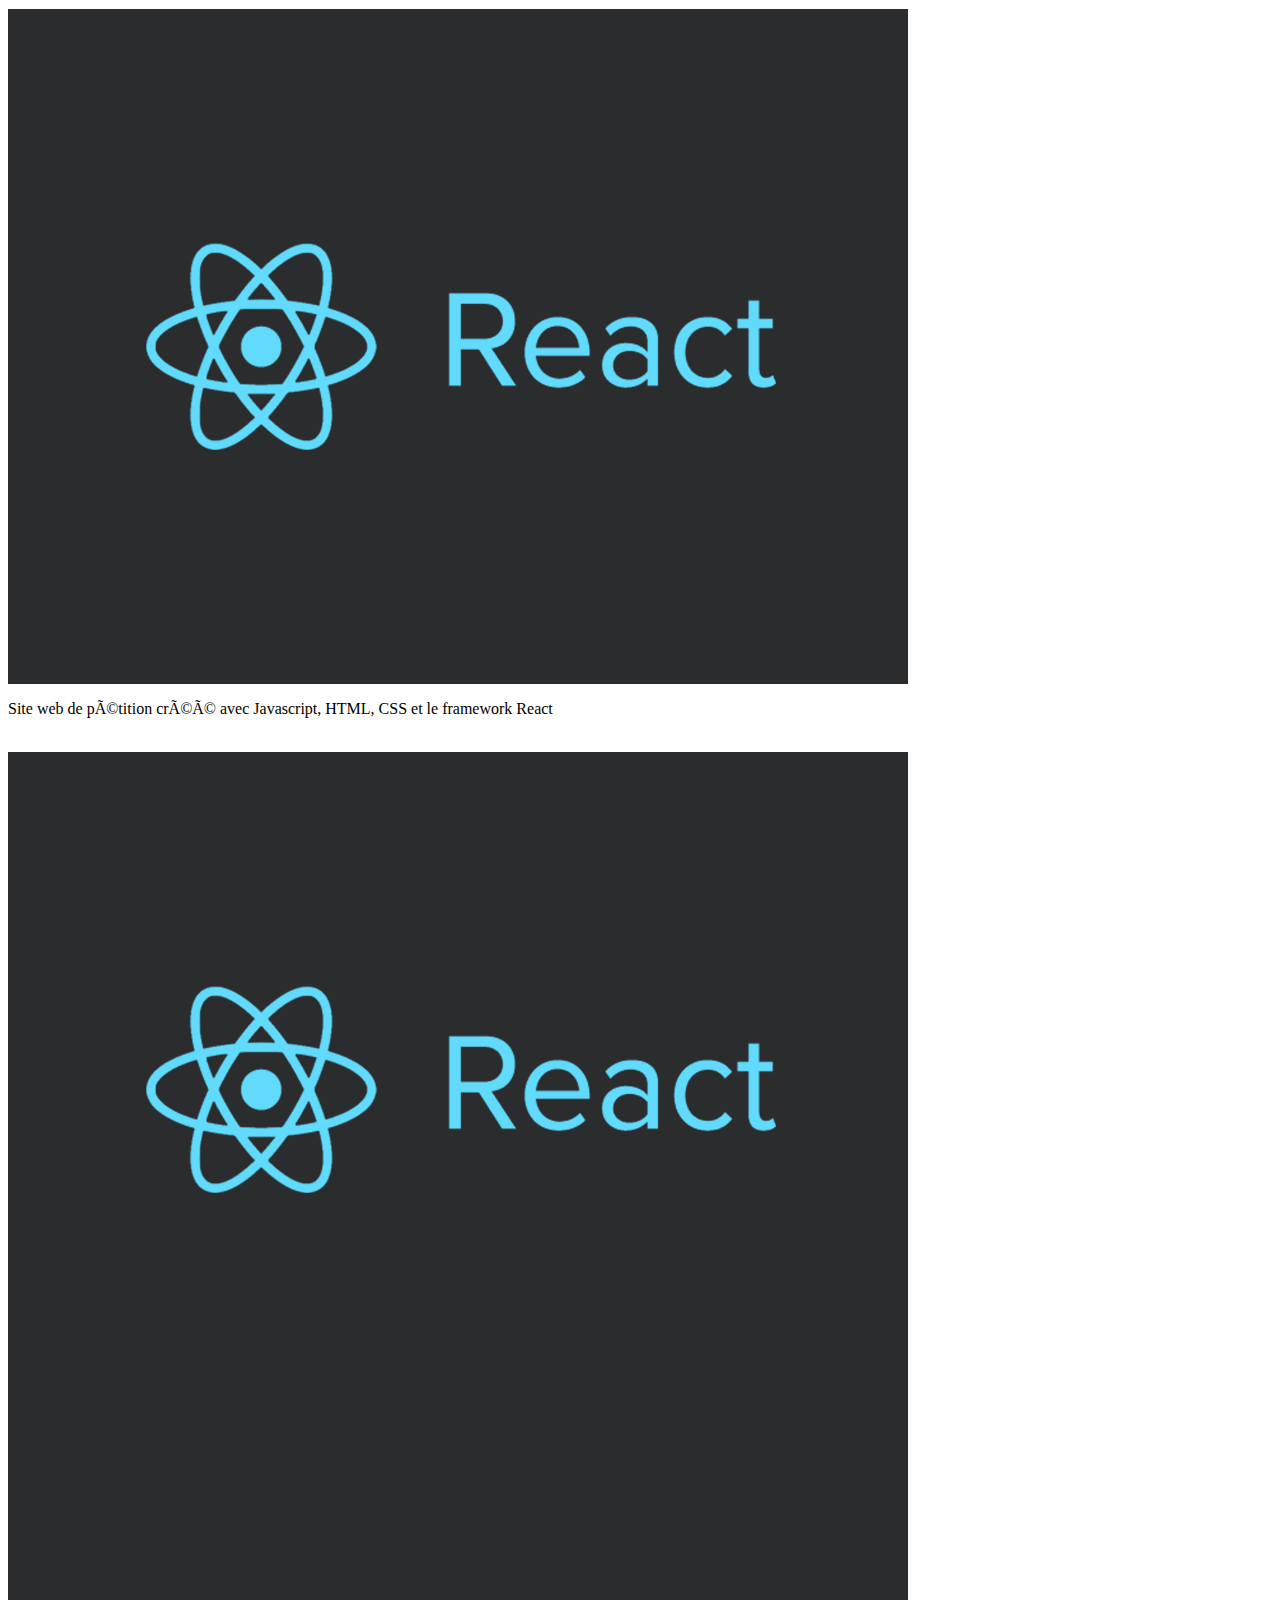
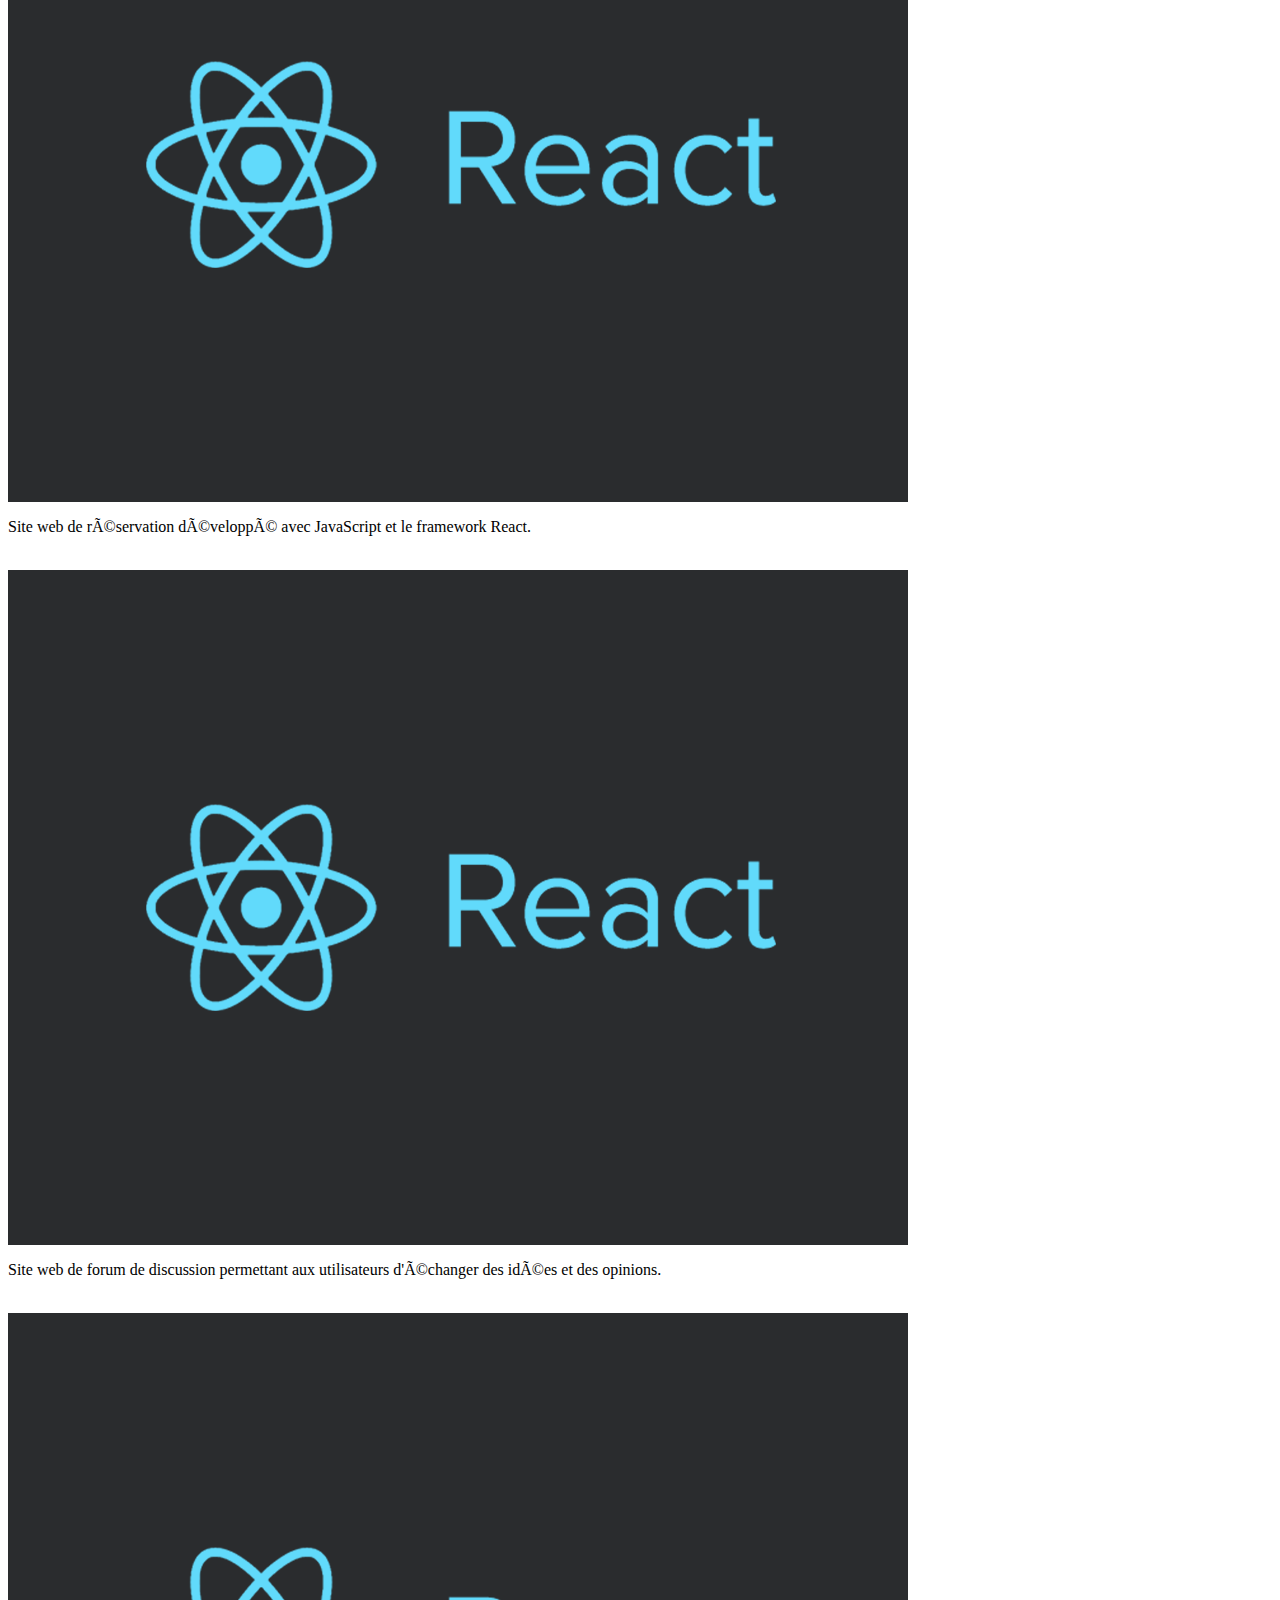
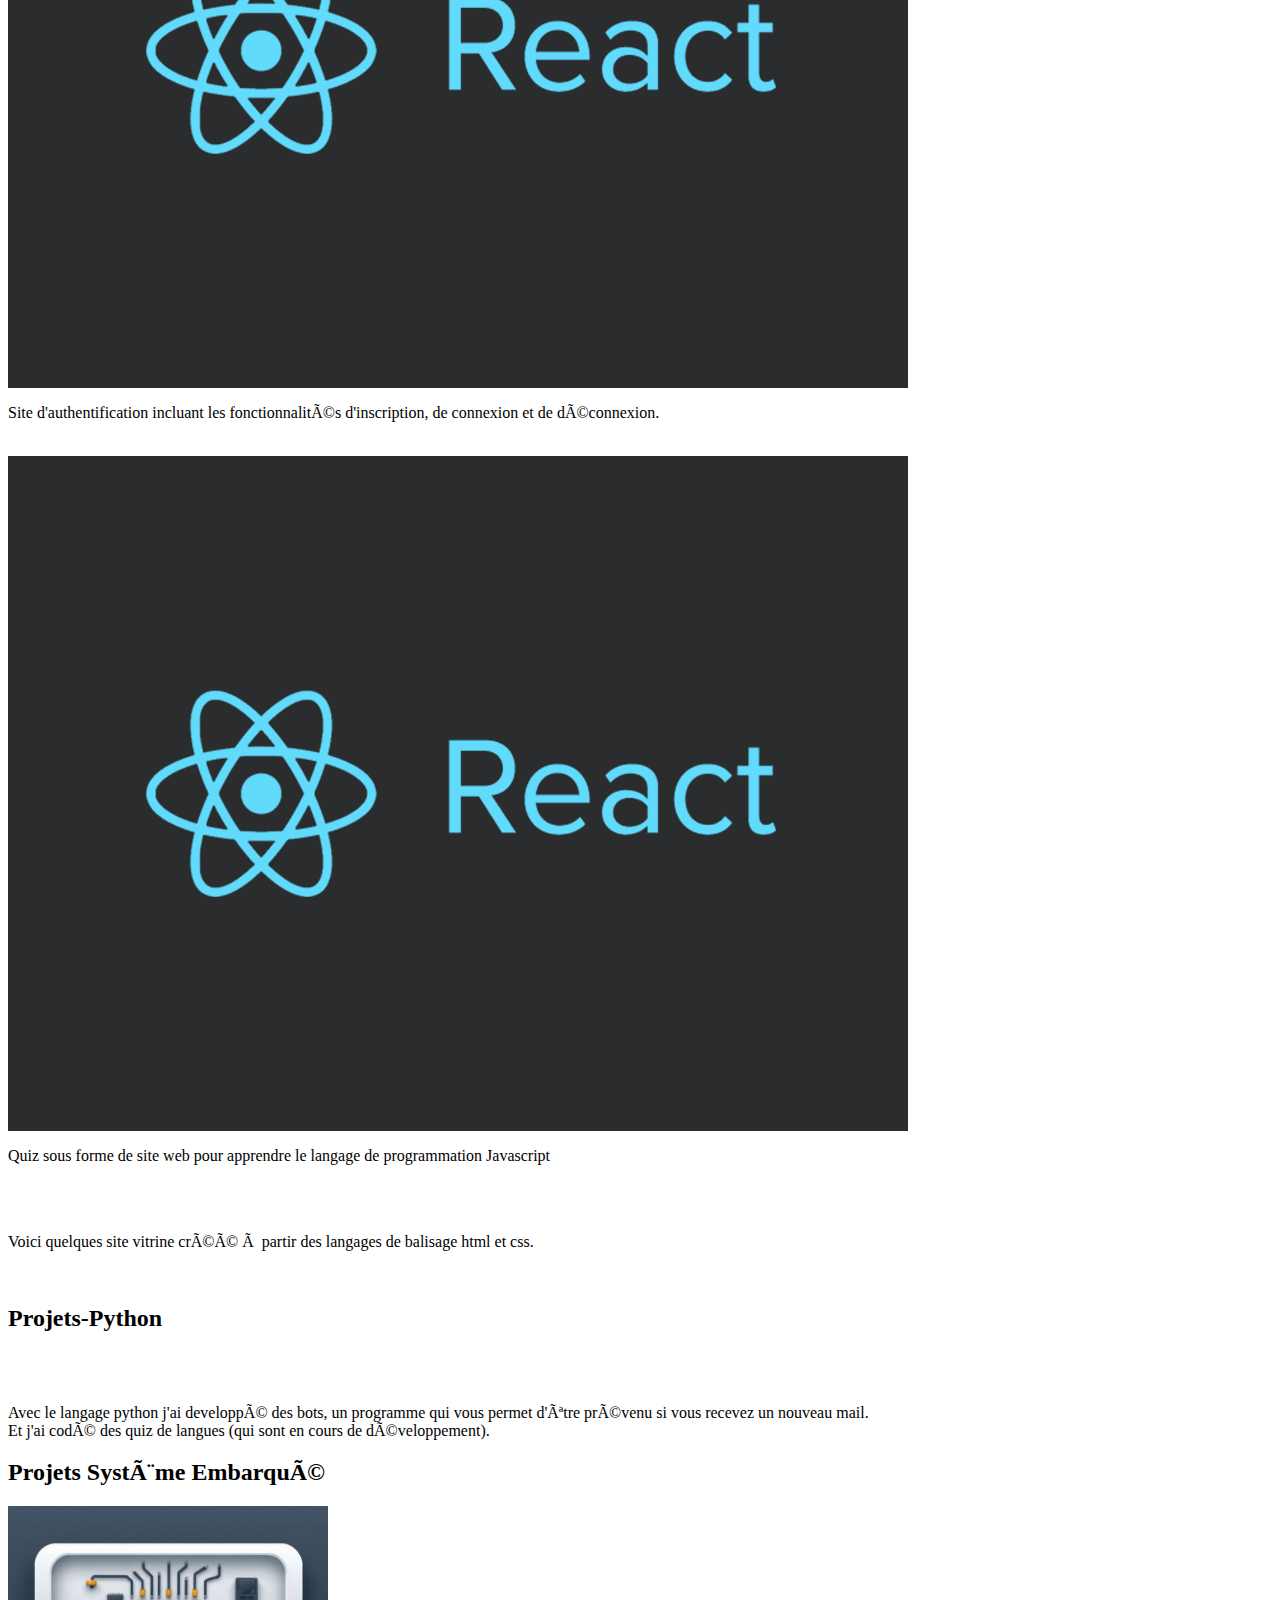
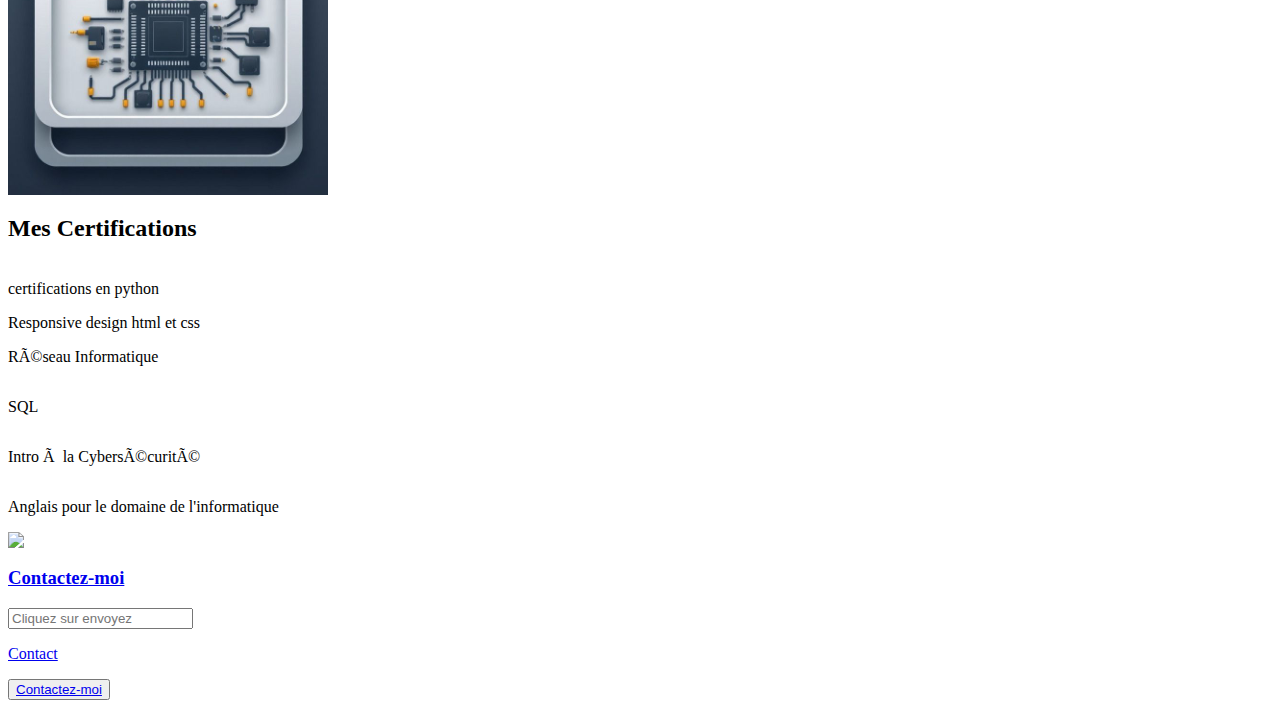
==== commit fe722d9a: "Update index.html" ====
--- a/index.html
+++ b/index.html
@@ -33,24 +33,45 @@
 
     
    <a href="vacances/index.html"><img src="htmlcss.png" alt=""/></a>
-
-    <p>un site web fictif dédié aux vacances.</p><br/>.
+    <p>un site web fictif dédié aux vacances.</p>.
     <p>Ce projet permet d'explorer comment un site de ce genre pourrait aider les utilisateurs à planifier leurs vacances de manière simple et efficace.</p><br/>
     
    <a href="Magasin/index.html"><img src="htmlcss.png" alt=""/></a>
+    <p>un site web fictif dédié à la présentation de divers produits pour la maison</p><br/>
+    <p>Ce projet vise à montrer comment un site de vente en ligne peut aider les utilisateurs à trouver facilement des meubles et des appareils électroménagers pour embellir leur intérieur.</p><br/>
+    
    <a href="Tourismo Mexico/index.html"><img src="htmlcss.png" alt=""/></a>
+     <p>Site web répertoriant les monuments importants au Mexique</p><br/>
+    
    <a href="https://monumentoshispanos.000webhostapp.com/"><img src="htmlcss.png" alt=""/></a>
+     <p>Site web répertoriant tous les monuments de tous les pays hispanophones</p><br/>
+
     <a href="US Tourism/index.html"><img src="htmlcss.png" alt=""/></a>
+    <p>Site web repertoriant les monuments historiques américains</p><br/>
+
+    
     <a href="petition_html_css/index.html"><img src="htmlcss.png" alt=""/></a>
+      <p>Site web dédié à la présentation d'une pétition créer a partir des langages de balisages</p><br/>
 
     <a href="https://github.com/armadne/1_to_do_list_JS_REACT"><img src="react.png"/></a>
+    <p>Application de gestion de ttâches (to do list) développée avec JS, HTML , CSS avec le framework React</p><br/>
+
+    
     <a href="https://github.com/armadne/2_petition_js_simple_react"><img src="react.png"/></a>
+    <p>Site web de pétition créé avec Javascript, HTML, CSS et le framework React</p><br/>
+    
     <a href="https://github.com/armadne/3_Register_class_React_JS"><img src="react.png"/></a>
+    <a href="https://github.com/armadne/5_reserver_salle_de_travail"><img src="react.png"/></a>
+    <p>Site web de réservation développé avec JavaScript et le framework React.</p><br/>
+    
     <a href="https://github.com/armadne/4_forum_chat_js_react"><img src="react.png"/></a>
-    <a href="https://github.com/armadne/5_reserver_salle_de_travail"><img src="react.png"/></a>
+    <p>Site web de forum de discussion permettant aux utilisateurs d'échanger des idées et des opinions.</p><br/>
+    
     <a href="https://github.com/armadne/6_authentification_react_JS"><img src="react.png"/></a>
+    <p>Site d'authentification incluant les fonctionnalités d'inscription, de connexion et de déconnexion.</p><br/>
+    
     <a href="https://github.com/armadne/8_quiz_javascript_React"><img src="react.png"/></a>
-
+    <p> Quiz sous forme de site web pour apprendre le langage de programmation Javascript</p>
     
     
      <a href="https://github.com/armadne/petition_php"><img src="php_img_1.jpg" alt=""/></a>
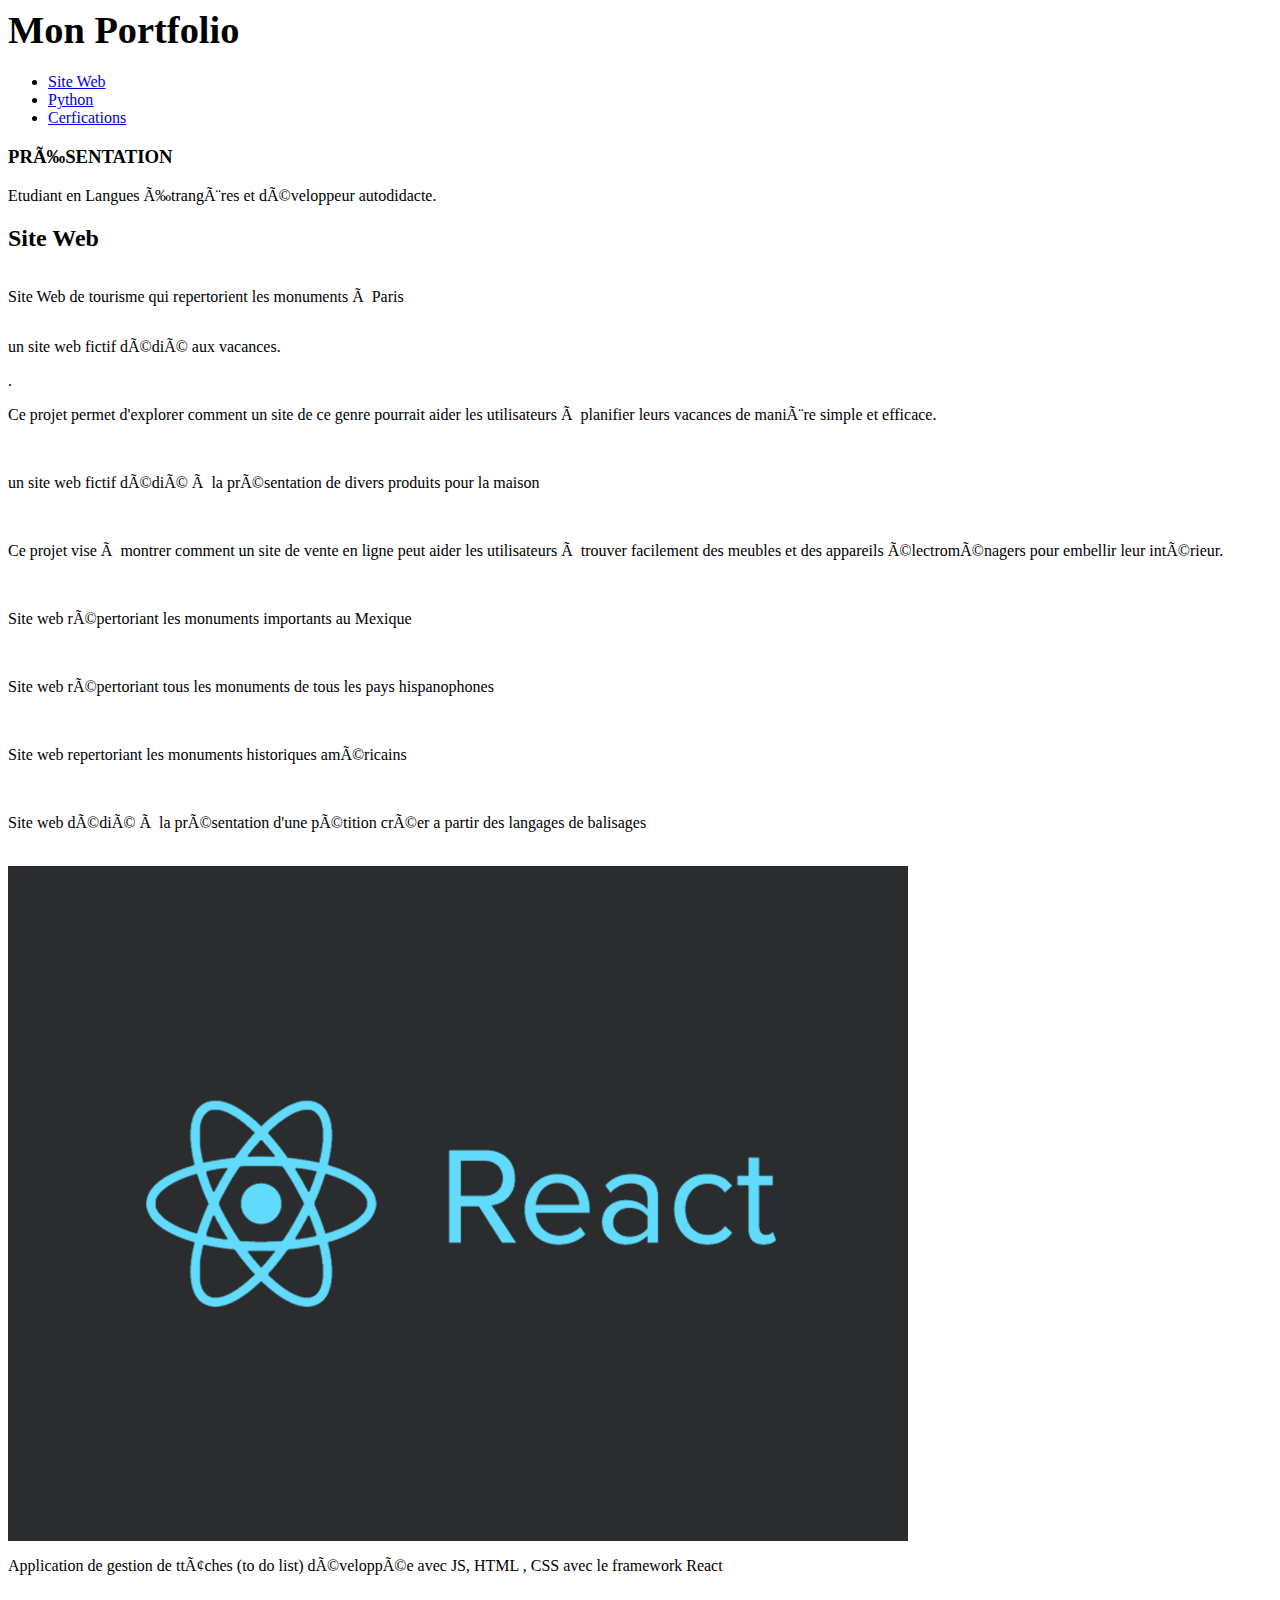
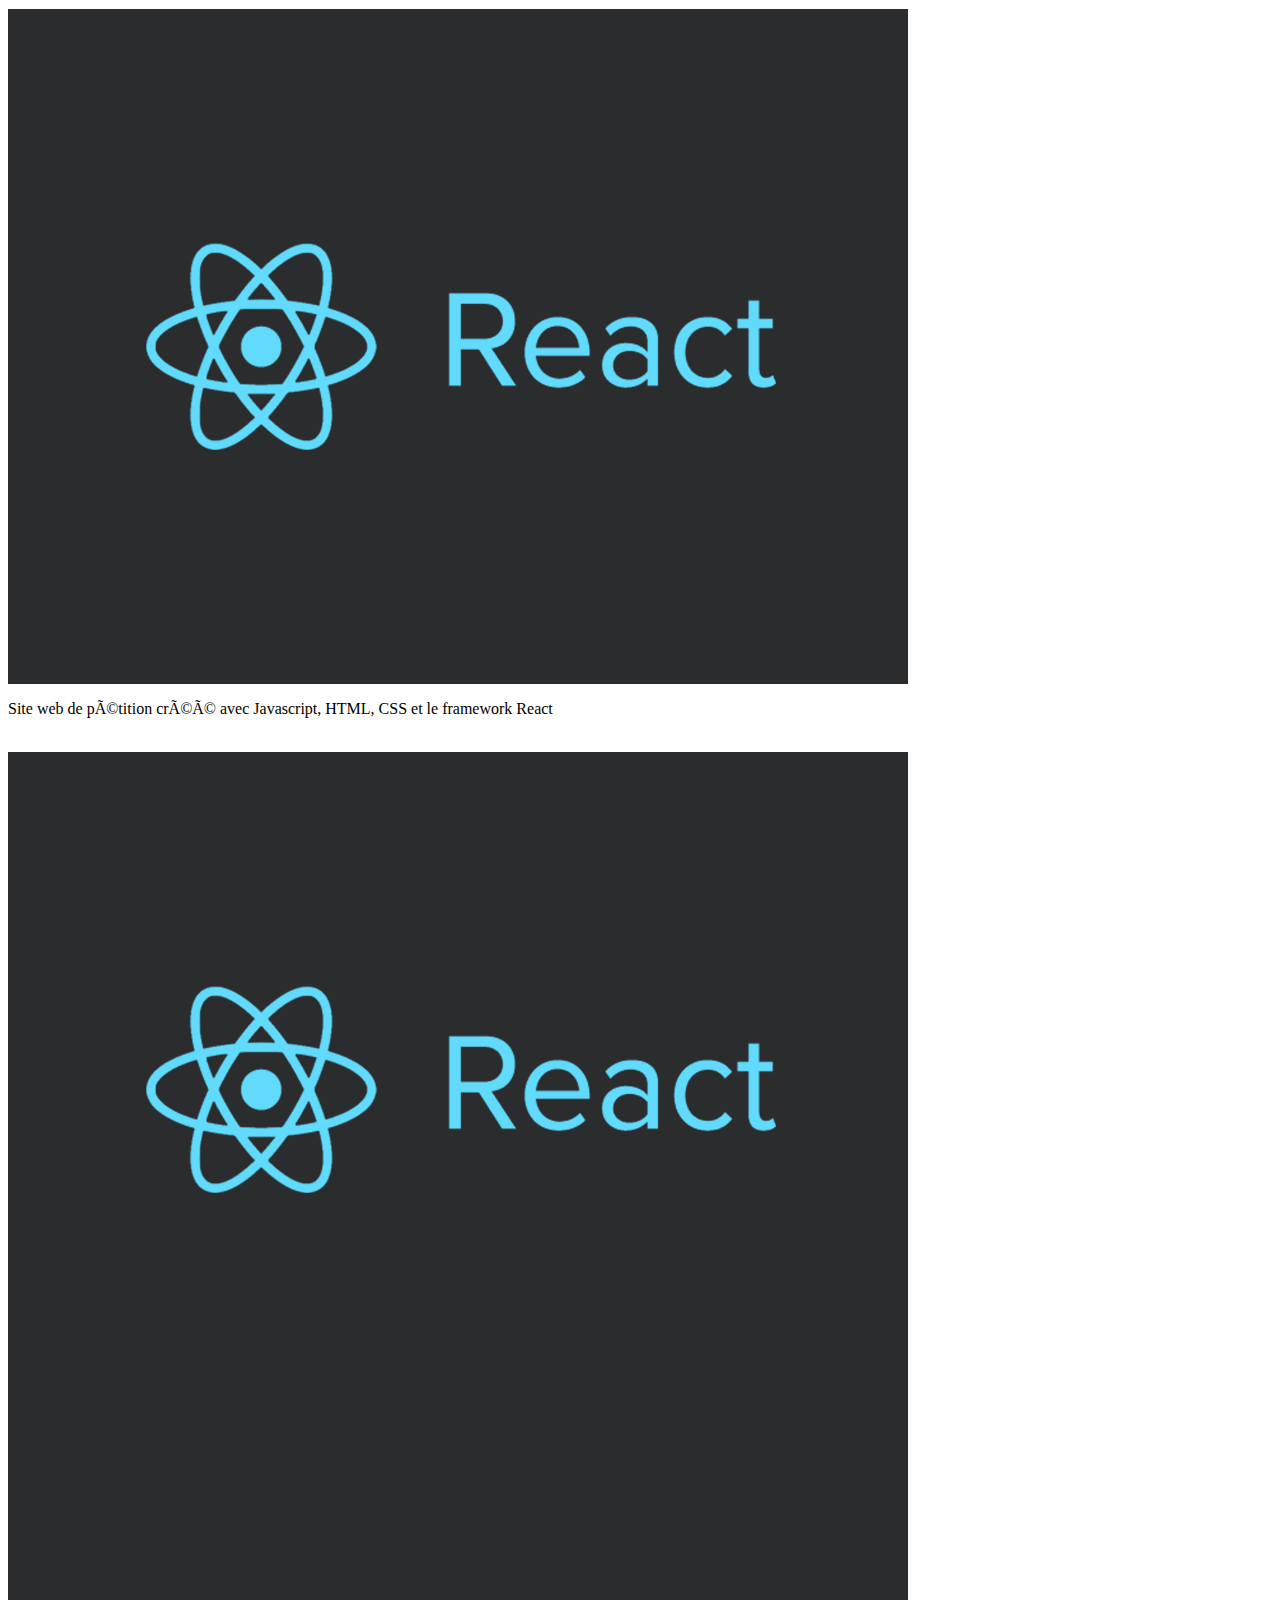
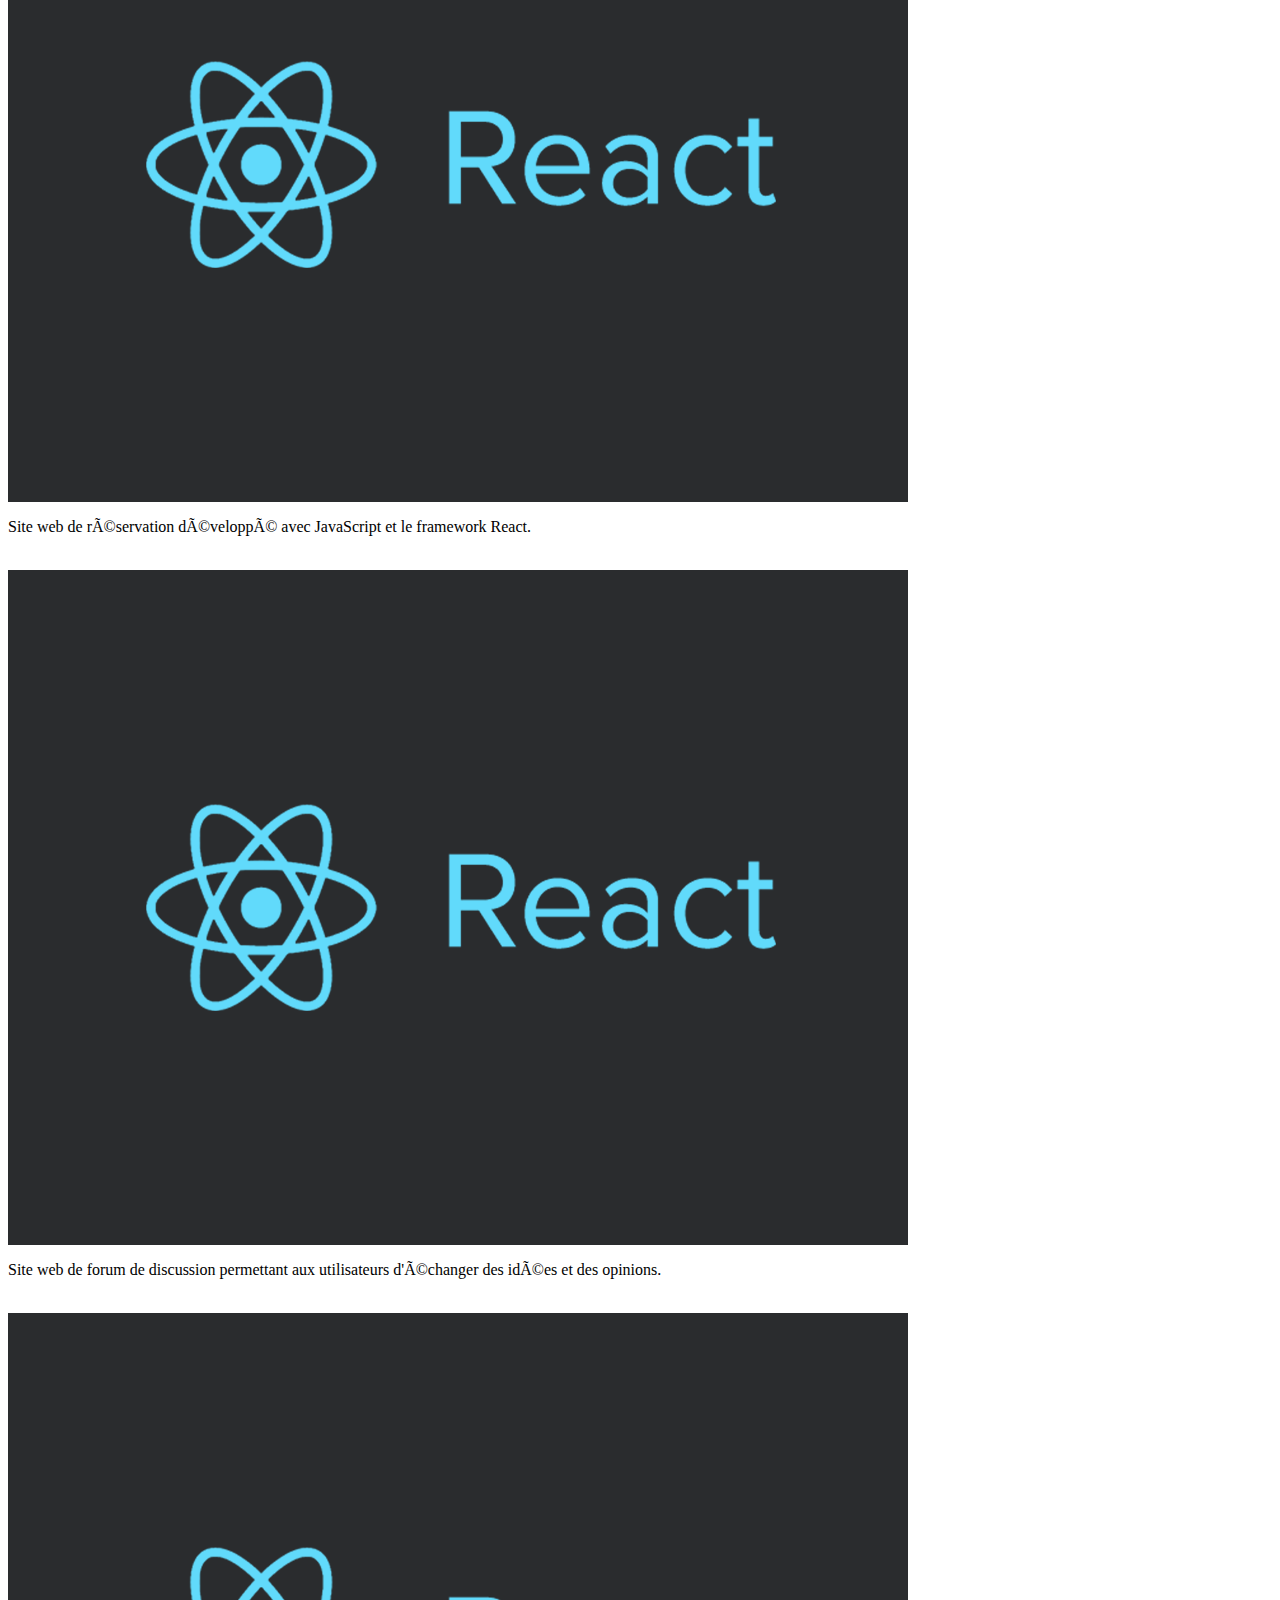
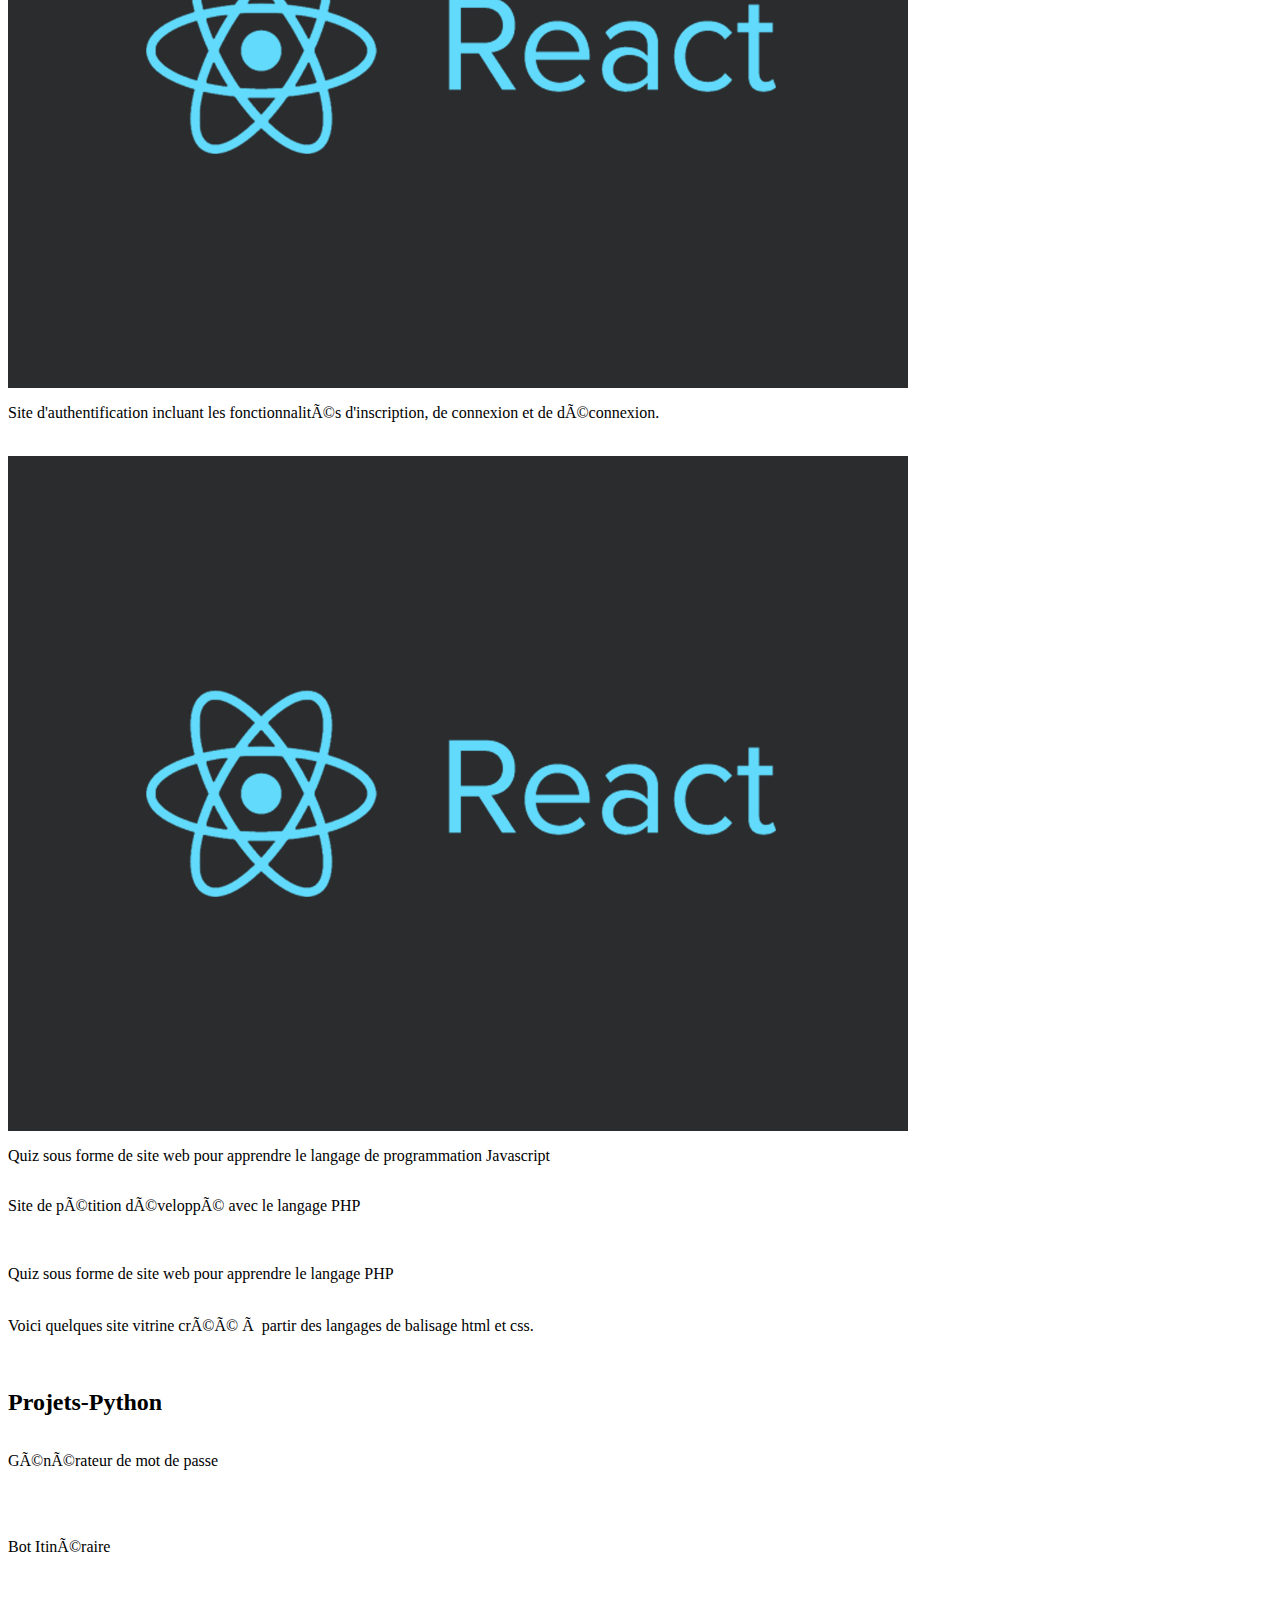
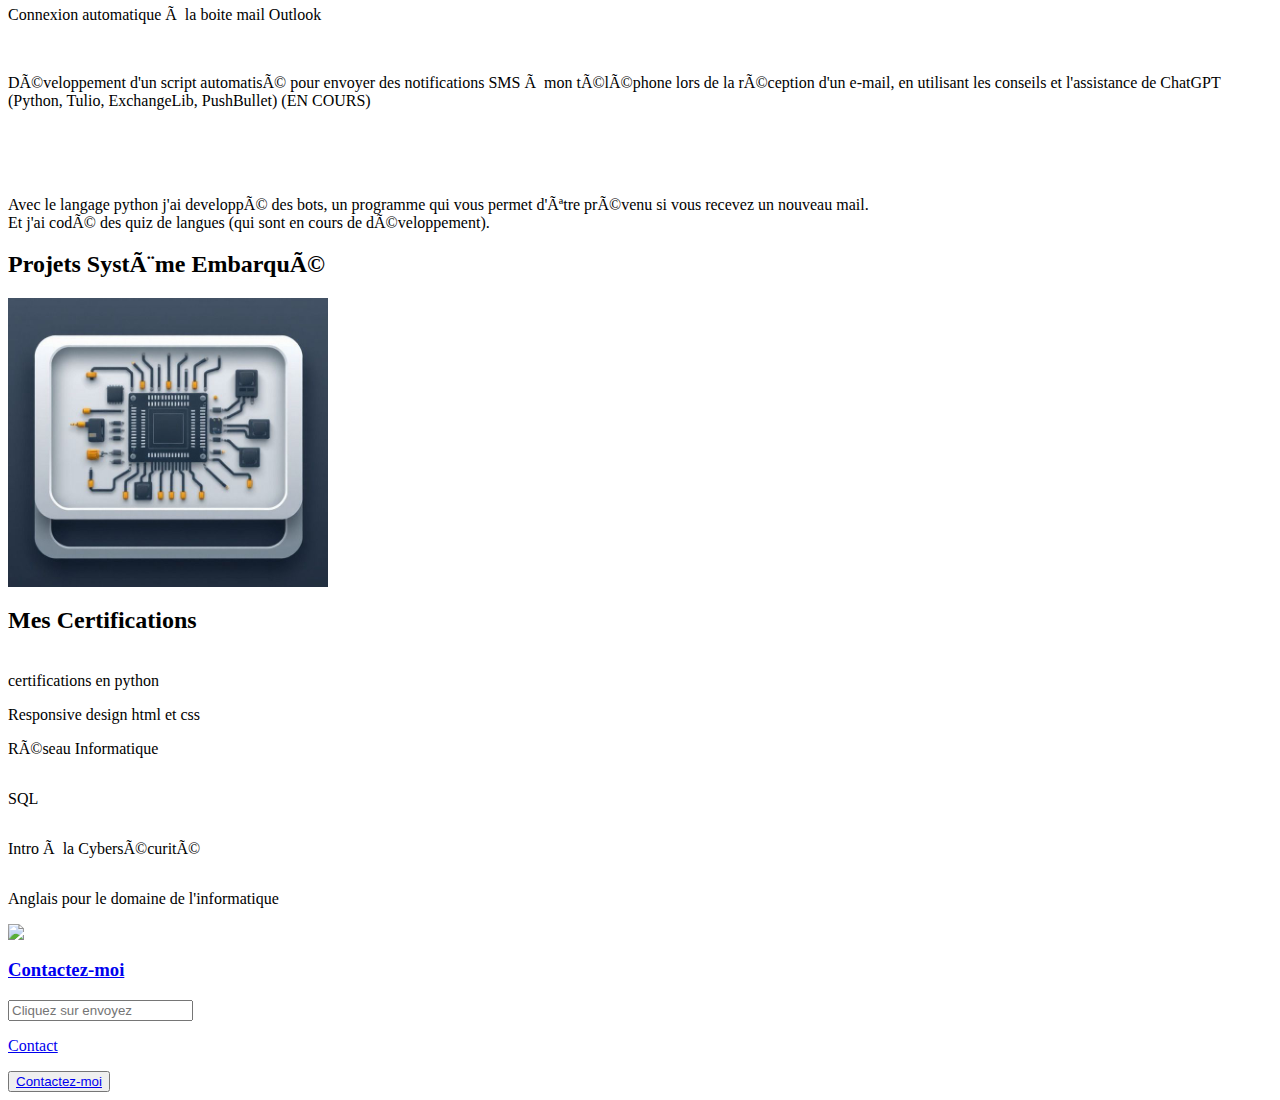
==== commit a68b2566: "Update index.html" ====
--- a/index.html
+++ b/index.html
@@ -75,7 +75,10 @@
     
     
      <a href="https://github.com/armadne/petition_php"><img src="php_img_1.jpg" alt=""/></a>
+    <p>Site de pétition développé avec le langage PHP</p><br/>
+    
      <a href="https://github.com/armadne/site_quiz_php"><img src="php_img_1.jpg" alt=""/></a>
+    <p>Quiz sous forme de site web pour apprendre le langage PHP</p>
     
    <p> <strong></strong><br/>
 Voici quelques site vitrine créé à partir des langages de balisage html et css.<br/>
@@ -87,13 +90,21 @@
    <h2 id="projets-python">Projets-Python</h2>
     
    <a href="generateur_mdp.py"><img src="python.jpg" alt=""/></a>
+    <p>Générateur de mot de passe</p><br/>
+
    <a href="direction_spanish-quiz.py"><img src="python.jpg" alt=""/></a>
    <a href="bot_louvre/louvre.py"><img src="python.jpg" alt=""/></a>
-   <a href="bot_outlook/bot_outlook.py"><img src="python.jpg" alt=""/></a>
    <a href="bot_eiffel/Eiffel.py"><img src="python.jpg" alt=""/></a>
-   <a href="https://github.com/armadne/quiz-russe"><img src="python.jpg" alt=""/></a>
-   <a href="https://github.com/armadne/quiz_english"><img src="python.jpg" alt=""/></a>
+    <p>Bot Itinéraire</p><br/>
+    
+    <a href="bot_outlook/bot_outlook.py"><img src="python.jpg" alt=""/></a>
+    <p>Connexion automatique à la boite mail Outlook</p><br/>
+
    <a href=" https://github.com/armadne/easy_check_with_phone_number"><img src="python.jpg" alt=""/></a>
+     <p>Développement d'un script automatisé pour envoyer des notifications 
+SMS à mon téléphone lors de la réception d'un e-mail, en utilisant les 
+conseils et l'assistance de ChatGPT (Python, Tulio, ExchangeLib, 
+PushBullet) (EN COURS)</p><br/>
 
     
     <a href="https://github.com/armadne/astro_site"><img src="flask_img.png" alt=""/></a>
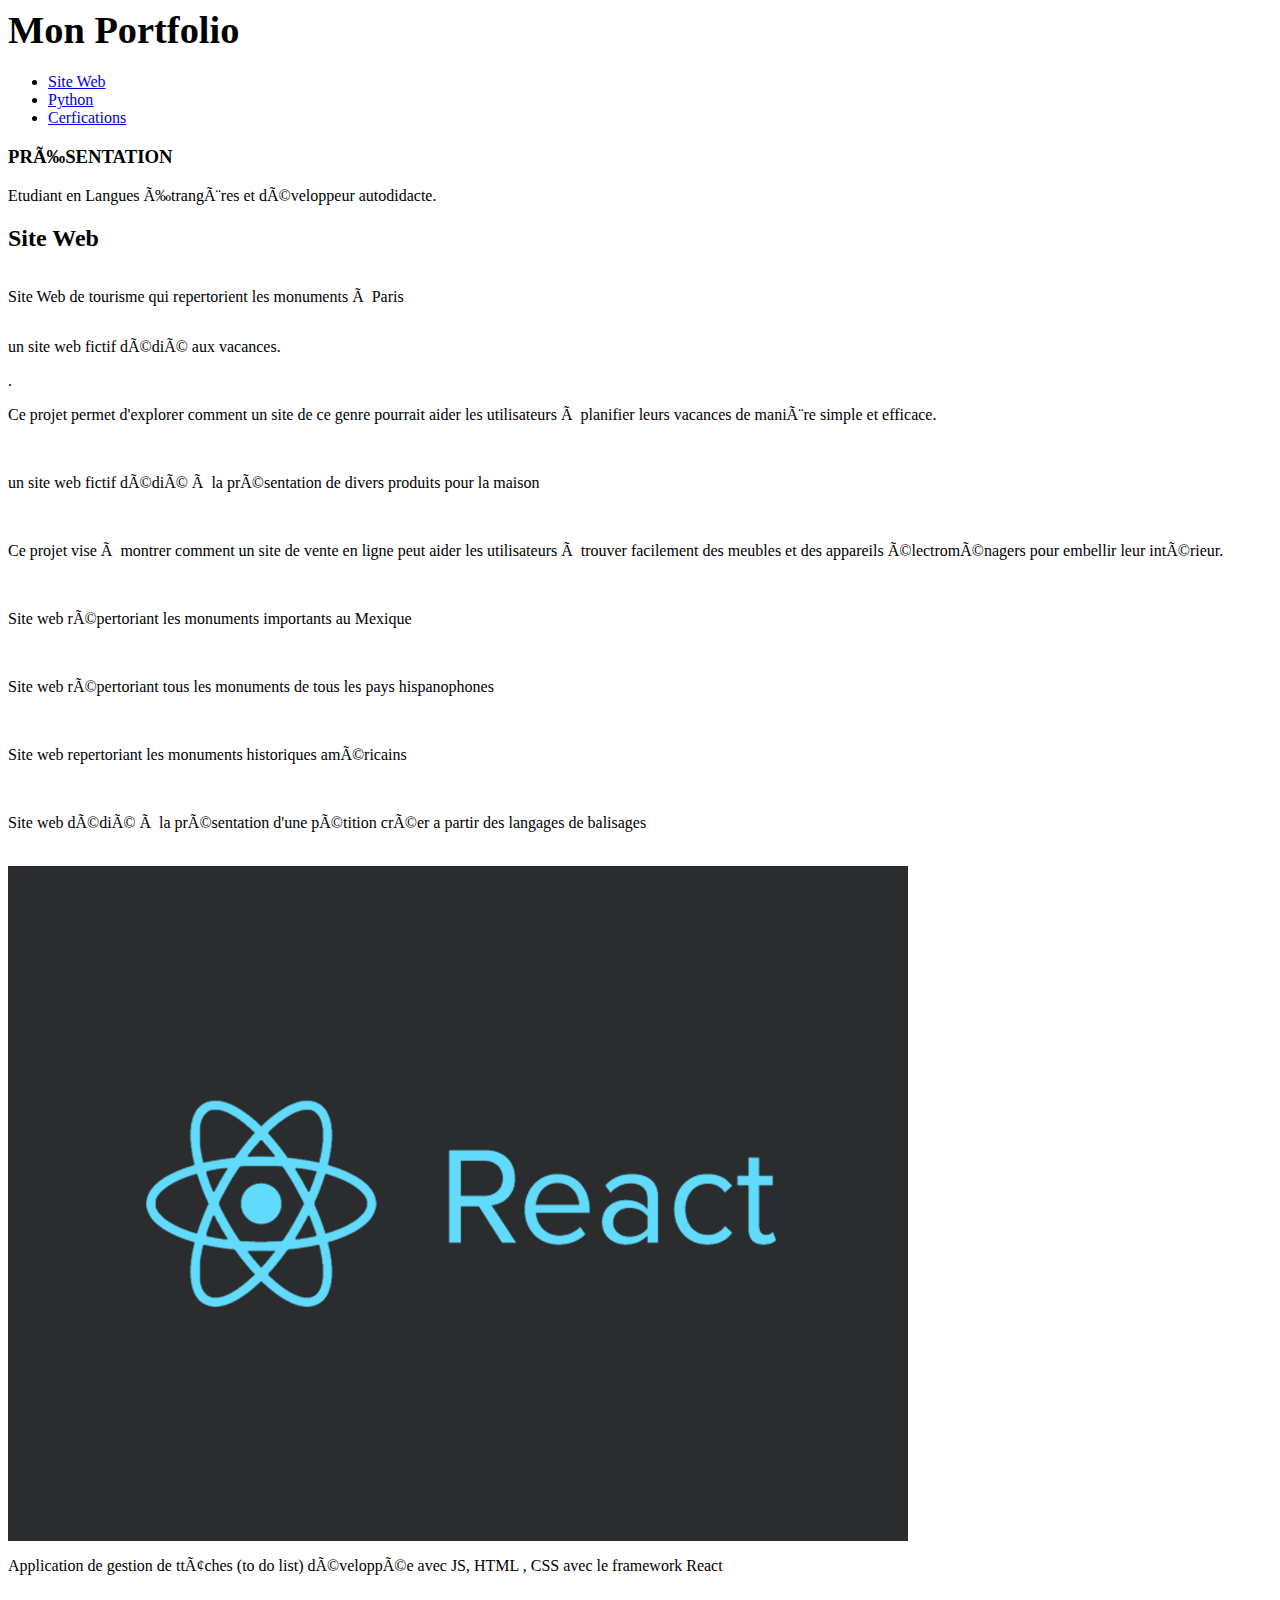
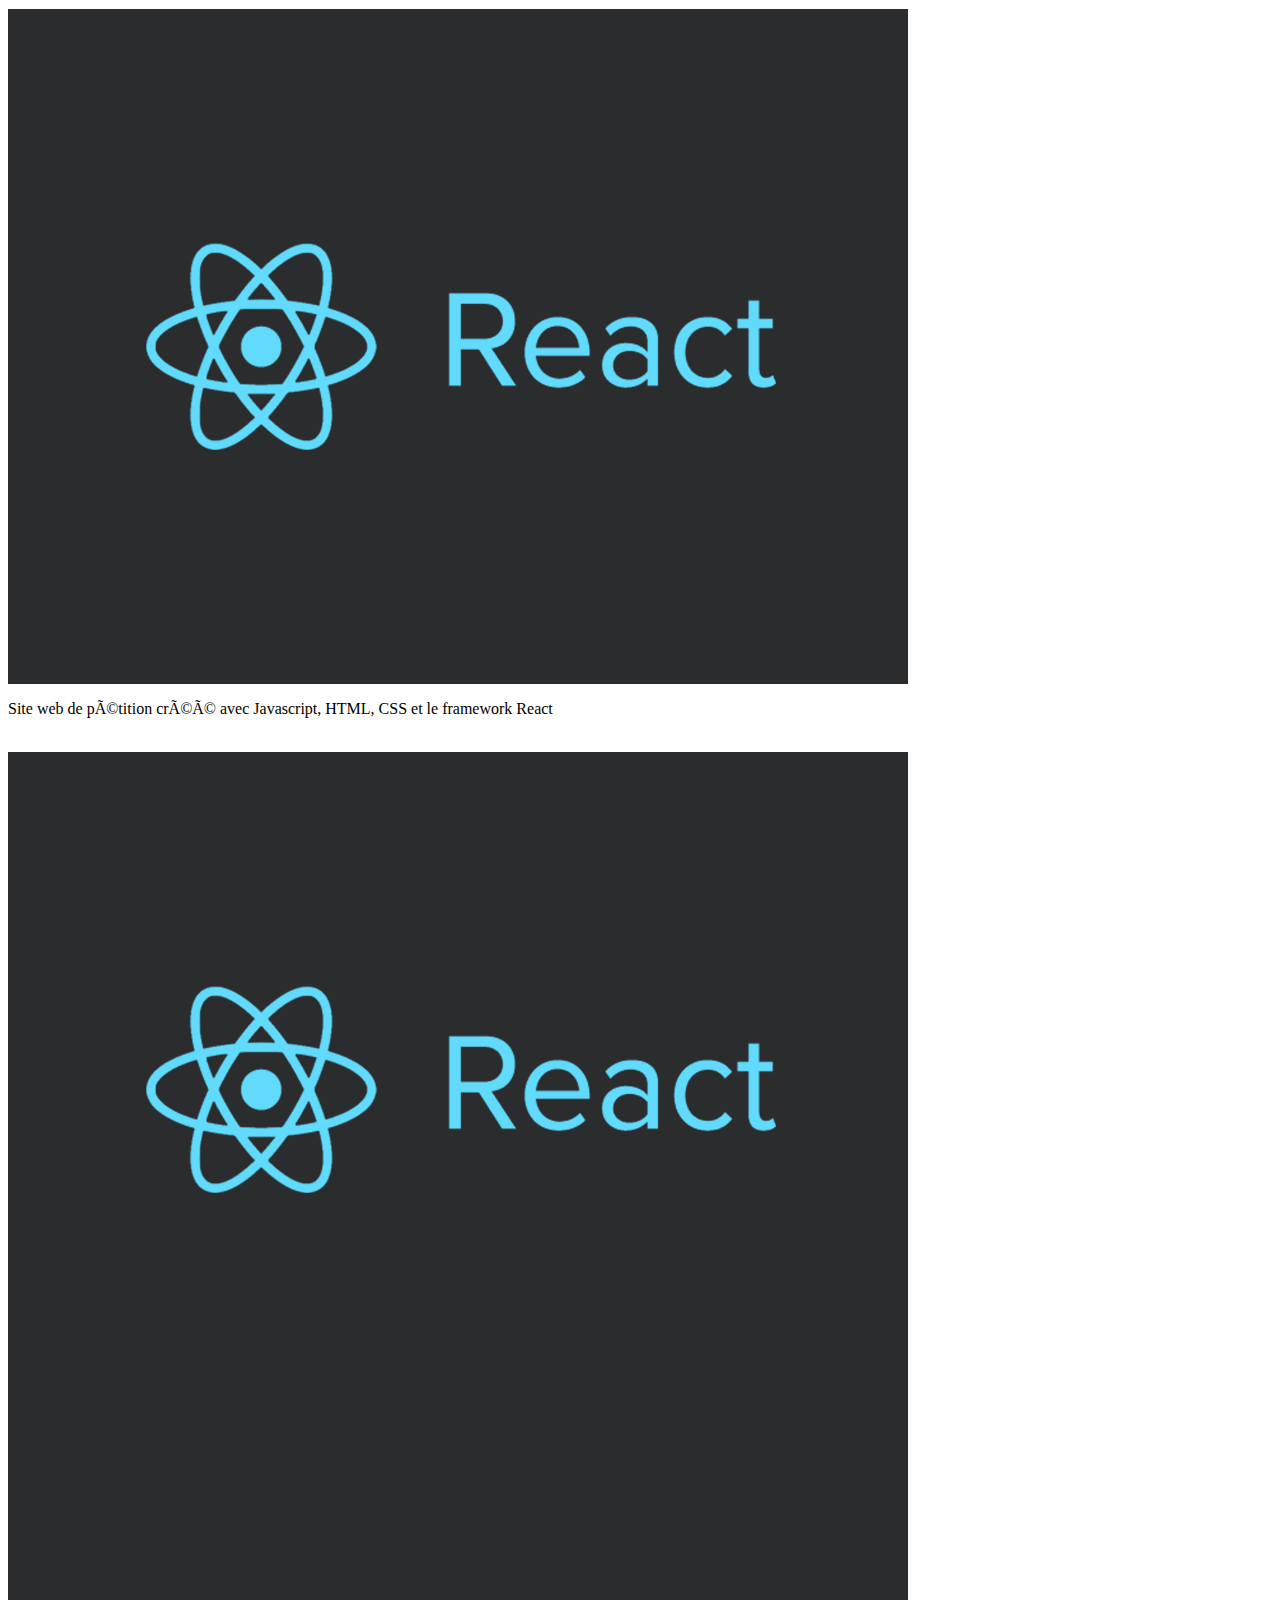
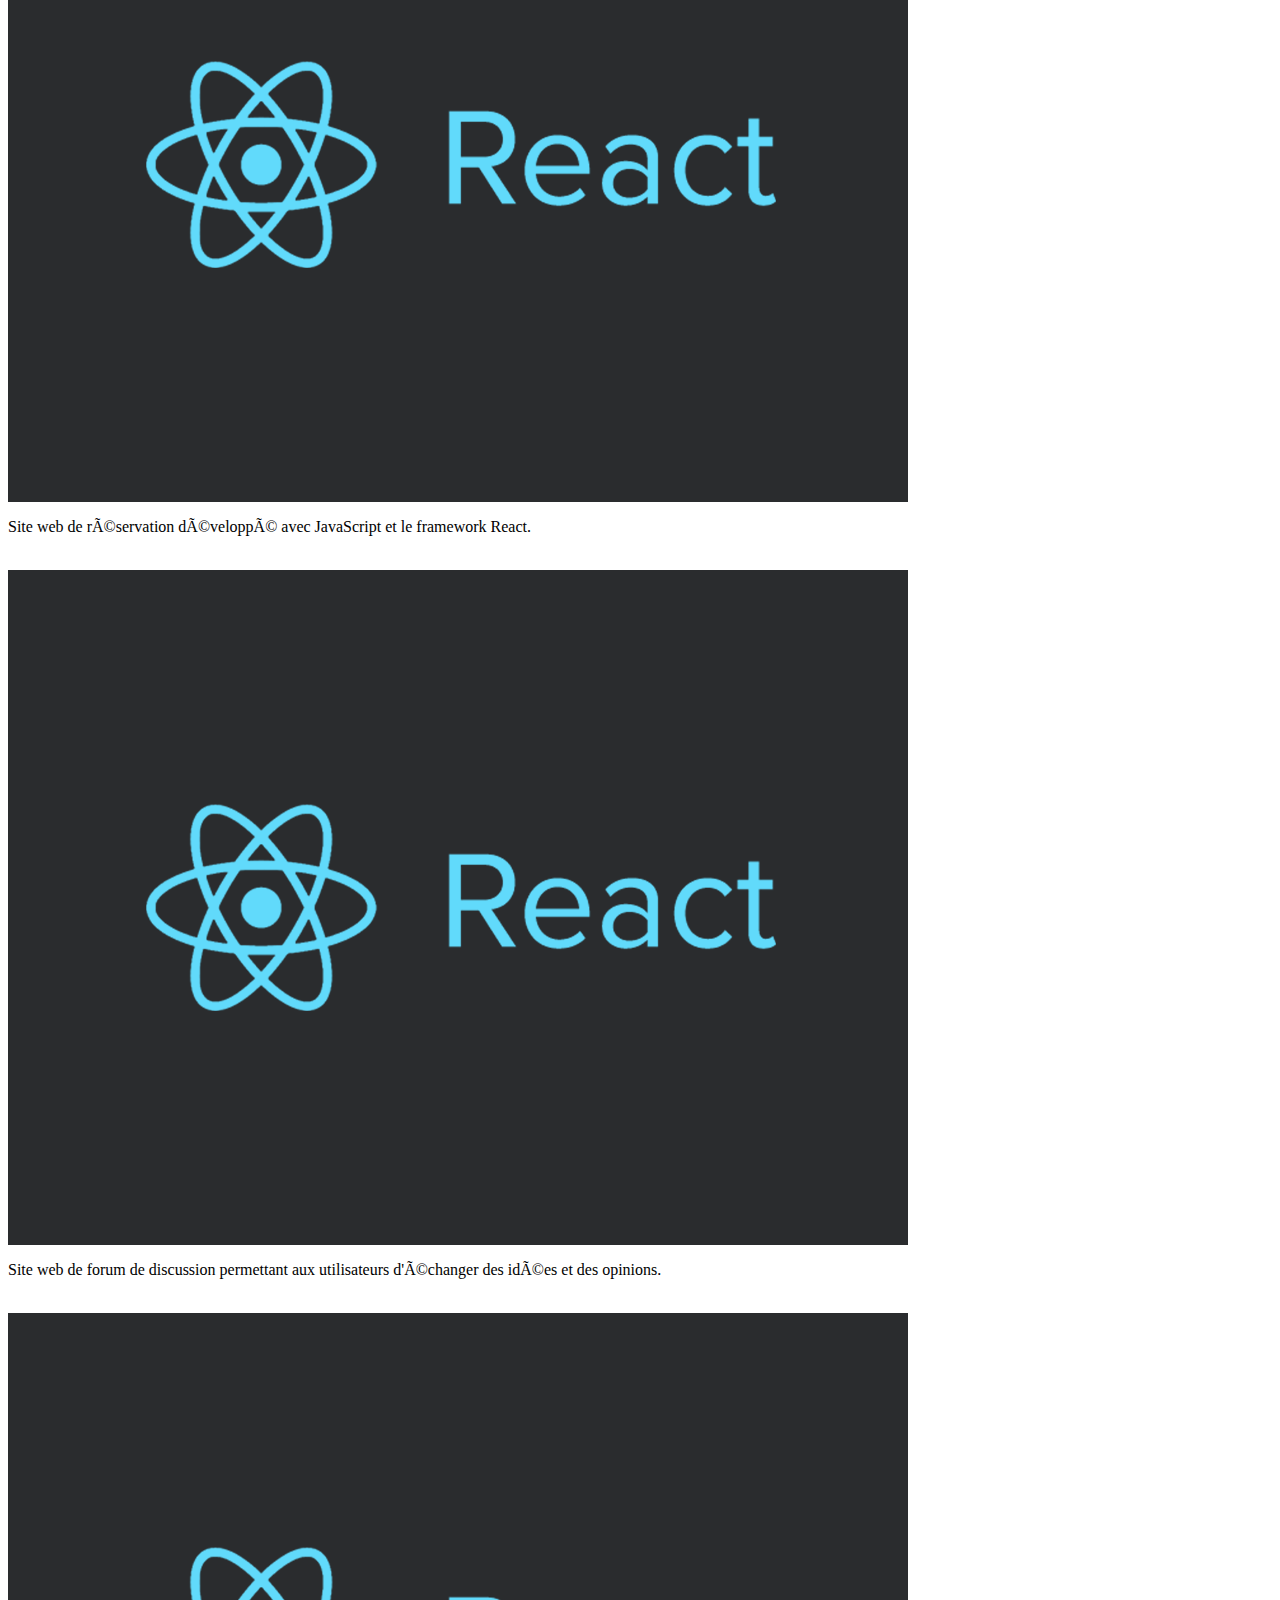
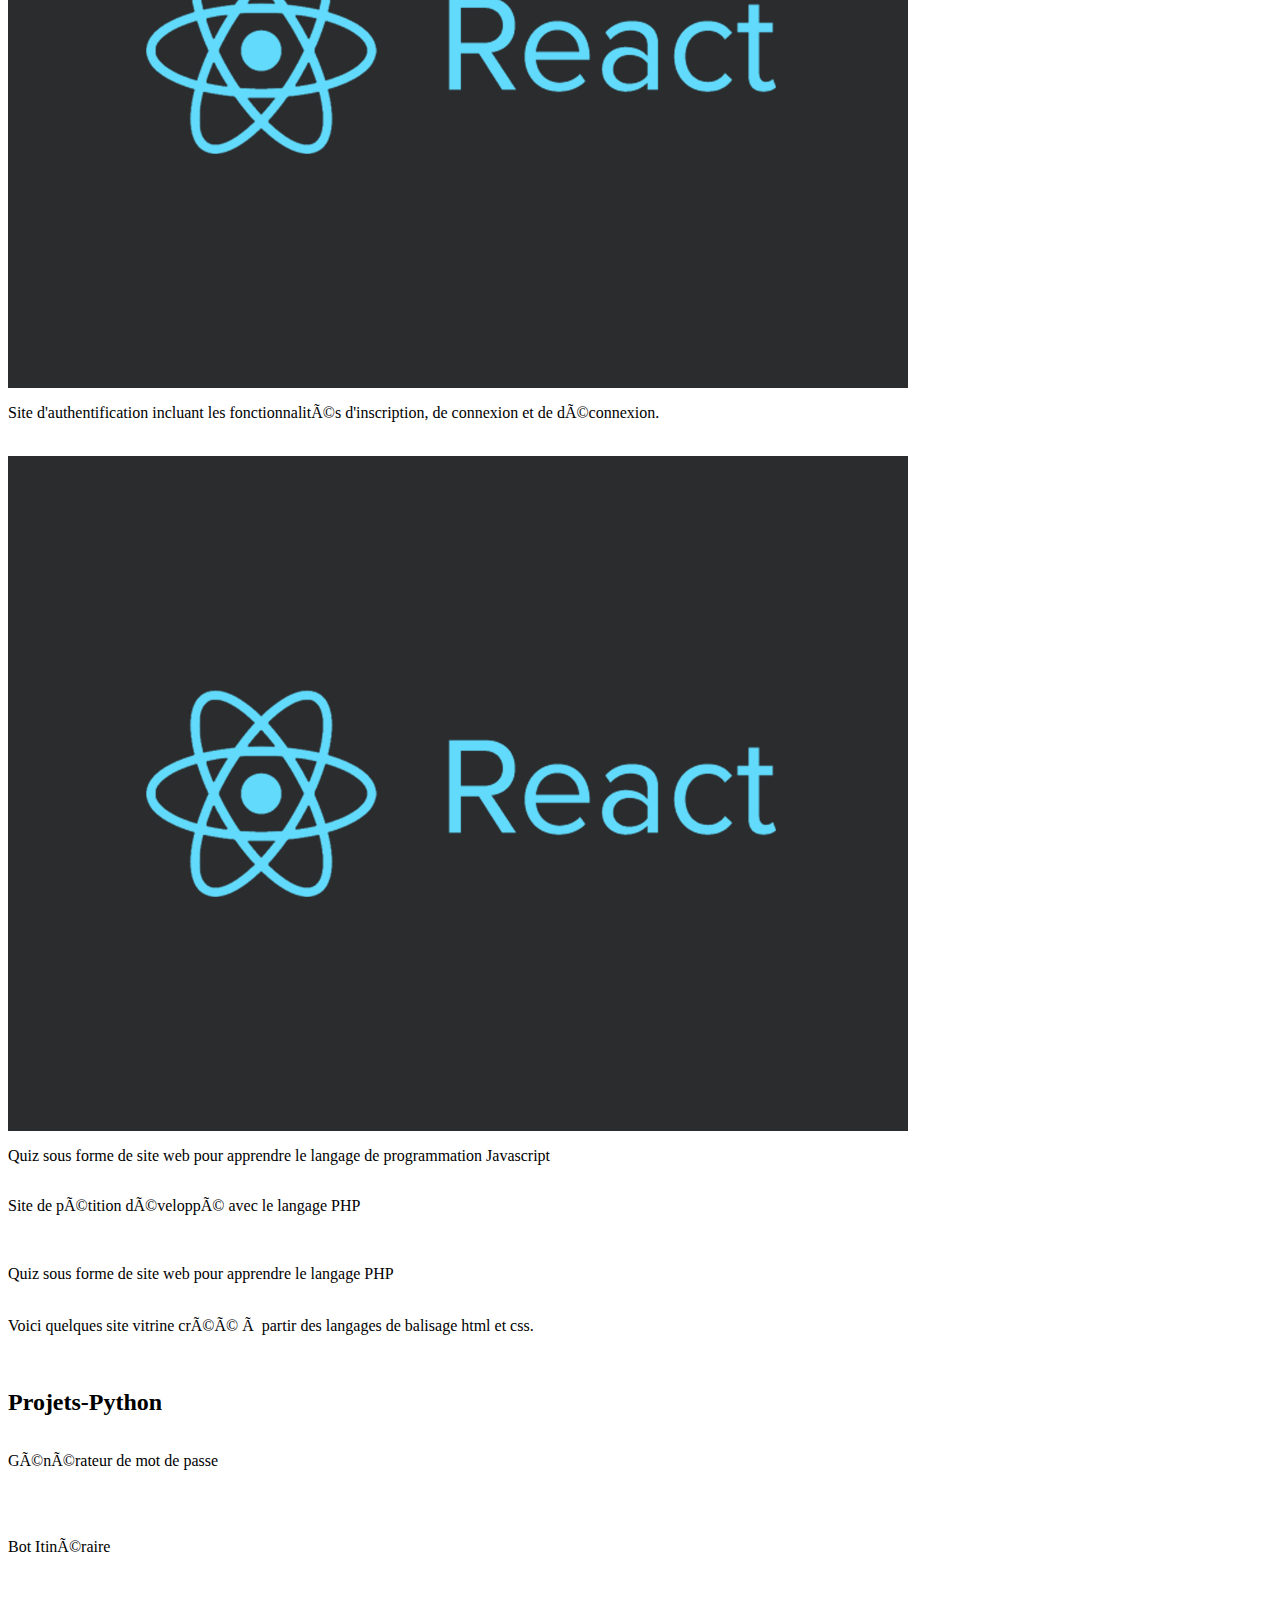
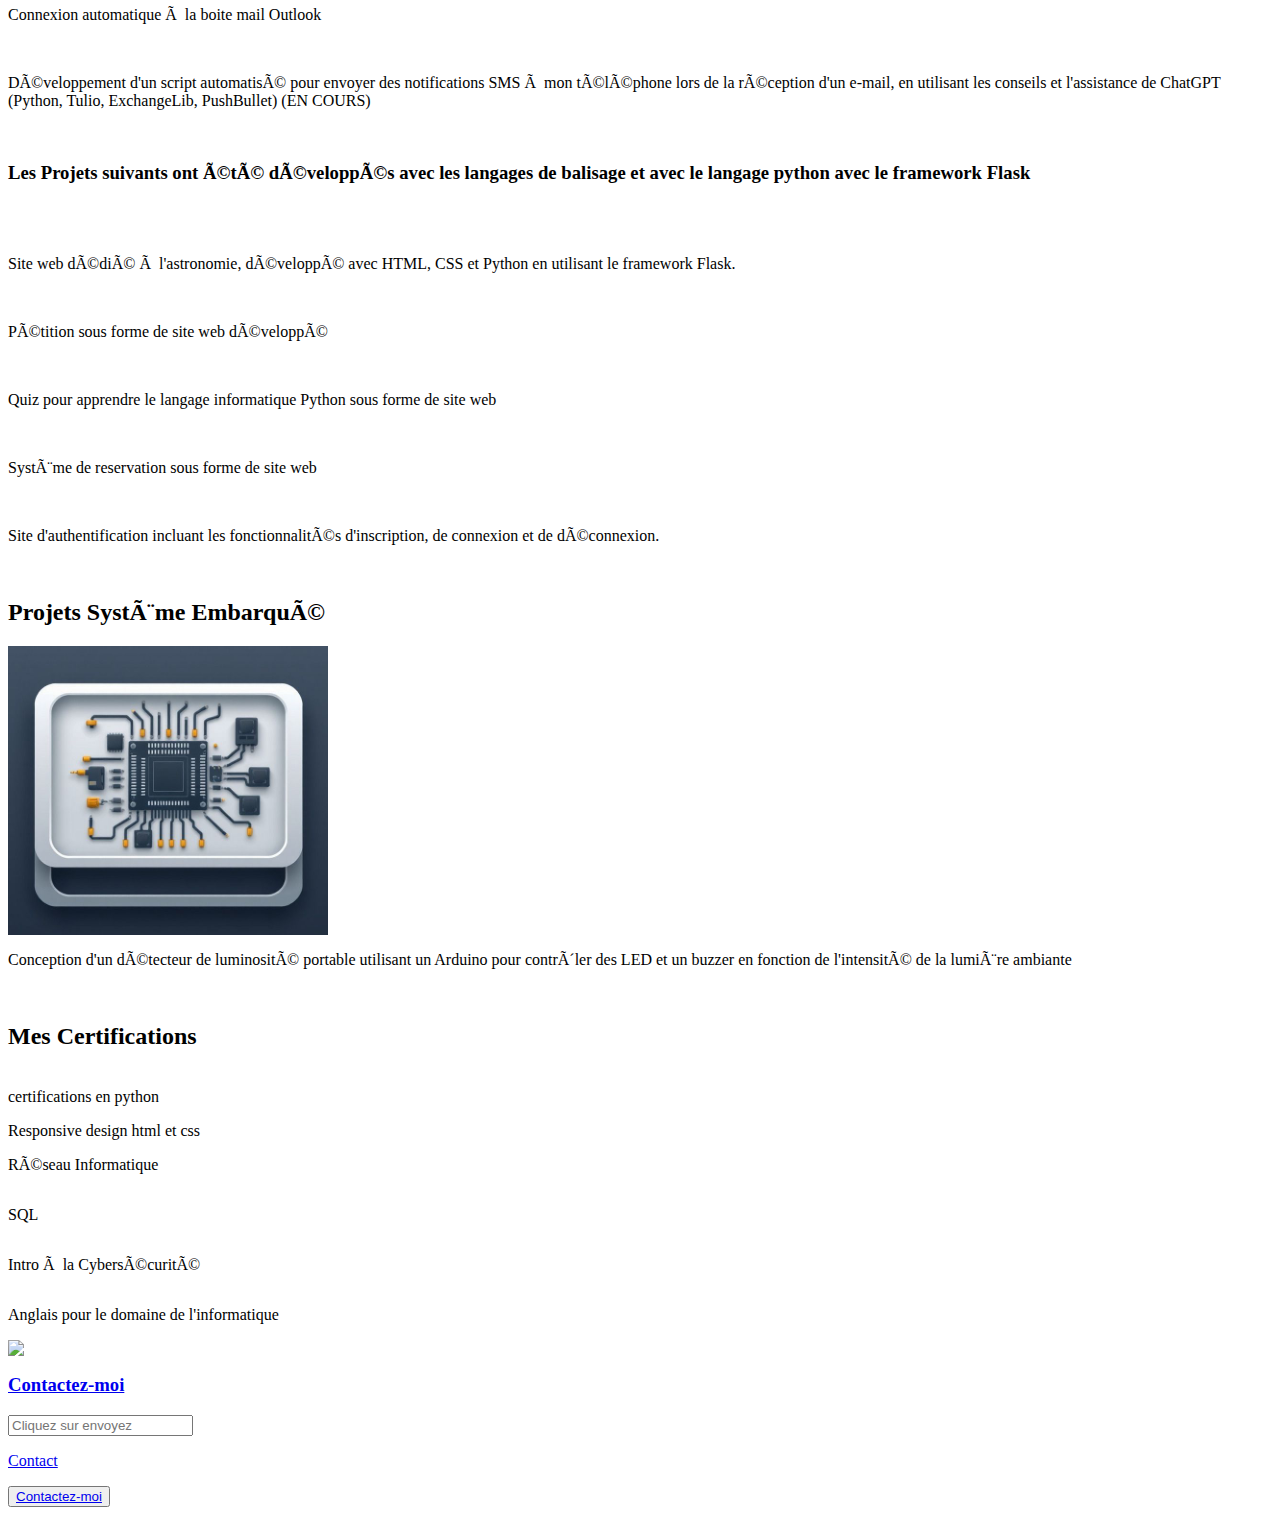
==== commit f1754944: "Update index.html" ====
--- a/index.html
+++ b/index.html
@@ -43,7 +43,7 @@
    <a href="Tourismo Mexico/index.html"><img src="htmlcss.png" alt=""/></a>
      <p>Site web répertoriant les monuments importants au Mexique</p><br/>
     
-   <a href="https://monumentoshispanos.000webhostapp.com/"><img src="htmlcss.png" alt=""/></a>
+   <a href="https://monumentoshispanos.com/"><img src="htmlcss.png" alt=""/></a>
      <p>Site web répertoriant tous les monuments de tous les pays hispanophones</p><br/>
 
     <a href="US Tourism/index.html"><img src="htmlcss.png" alt=""/></a>
@@ -106,25 +106,33 @@
 conseils et l'assistance de ChatGPT (Python, Tulio, ExchangeLib, 
 PushBullet) (EN COURS)</p><br/>
 
+
+    <h3>Les Projets suivants ont été développés avec les langages de balisage et avec le langage python avec le framework Flask</h3><br/><br/>
+ 
+    <a href="https://github.com/armadne/astro_site"><img src="flask_img.png" alt=""/></a>
+    <p>Site web dédié à l'astronomie, développé avec HTML, CSS et Python en utilisant le framework Flask.</p><br/>
+
     
-    <a href="https://github.com/armadne/astro_site"><img src="flask_img.png" alt=""/></a>
     <a href="https://github.com/armadne/flask_py_petition_fini"><img src="flask_img.png" alt=""/></a>
+    <p>Pétition sous forme de site web développé </p><br/>
+    
     <a href="https://github.com/armadne/quiz_python__flask_py_fini"><img src="flask_img.png" alt=""/></a>
-    <a href="https://github.com/armadne/display_items_py_flask_fini"><img src="flask_img.png" alt=""/></a>
+    <p>Quiz pour apprendre le langage informatique Python sous forme de site web</p><br/>
+
     <a href="https://github.com/armadne/book_work_room_py_flask_fini"><img src="flask_img.png" alt=""/></a>
-    <a href="https://github.com/armadne/add_comments_py_flask_fini"><img src="flask_img.png" alt=""/></a>
-      <a href="https://github.com/armadne/auth_py_flask_fini_with_css"><img src="flask_img.png" alt=""/></a>
-    <a href="https://github.com/armadne/sitio_hispanohablantes"><img src="flask_img.png" alt=""/></a>
+    <p> Système de reservation sous forme de site web</p><br/>
+    
+    <a href="https://github.com/armadne/auth_py_flask_fini_with_css"><img src="flask_img.png" alt=""/></a>
+    <p>Site d'authentification incluant les fonctionnalités d'inscription, de connexion et de déconnexion.</p><br/>
+    
      
-   <p> <strong></strong><br/>
-Avec le langage python j'ai developpé des bots, un programme qui vous permet d'être prévenu si vous recevez un nouveau mail.<br/>
- Et j'ai codé des quiz de langues (qui sont en cours de développement).</br> 
-</p>
-
 
     <h2>Projets Système Embarqué</h2>
 
      <a href="1detecteur_luminosit_/1detecteur_luminosit_.ino"><img src="embedded.png" alt=""/></a>
+    <p>Conception d'un détecteur de luminosité portable utilisant un Arduino 
+pour contrôler des LED et un buzzer en fonction de l'intensité de la 
+lumière ambiante</p><br/>
 
 
     
